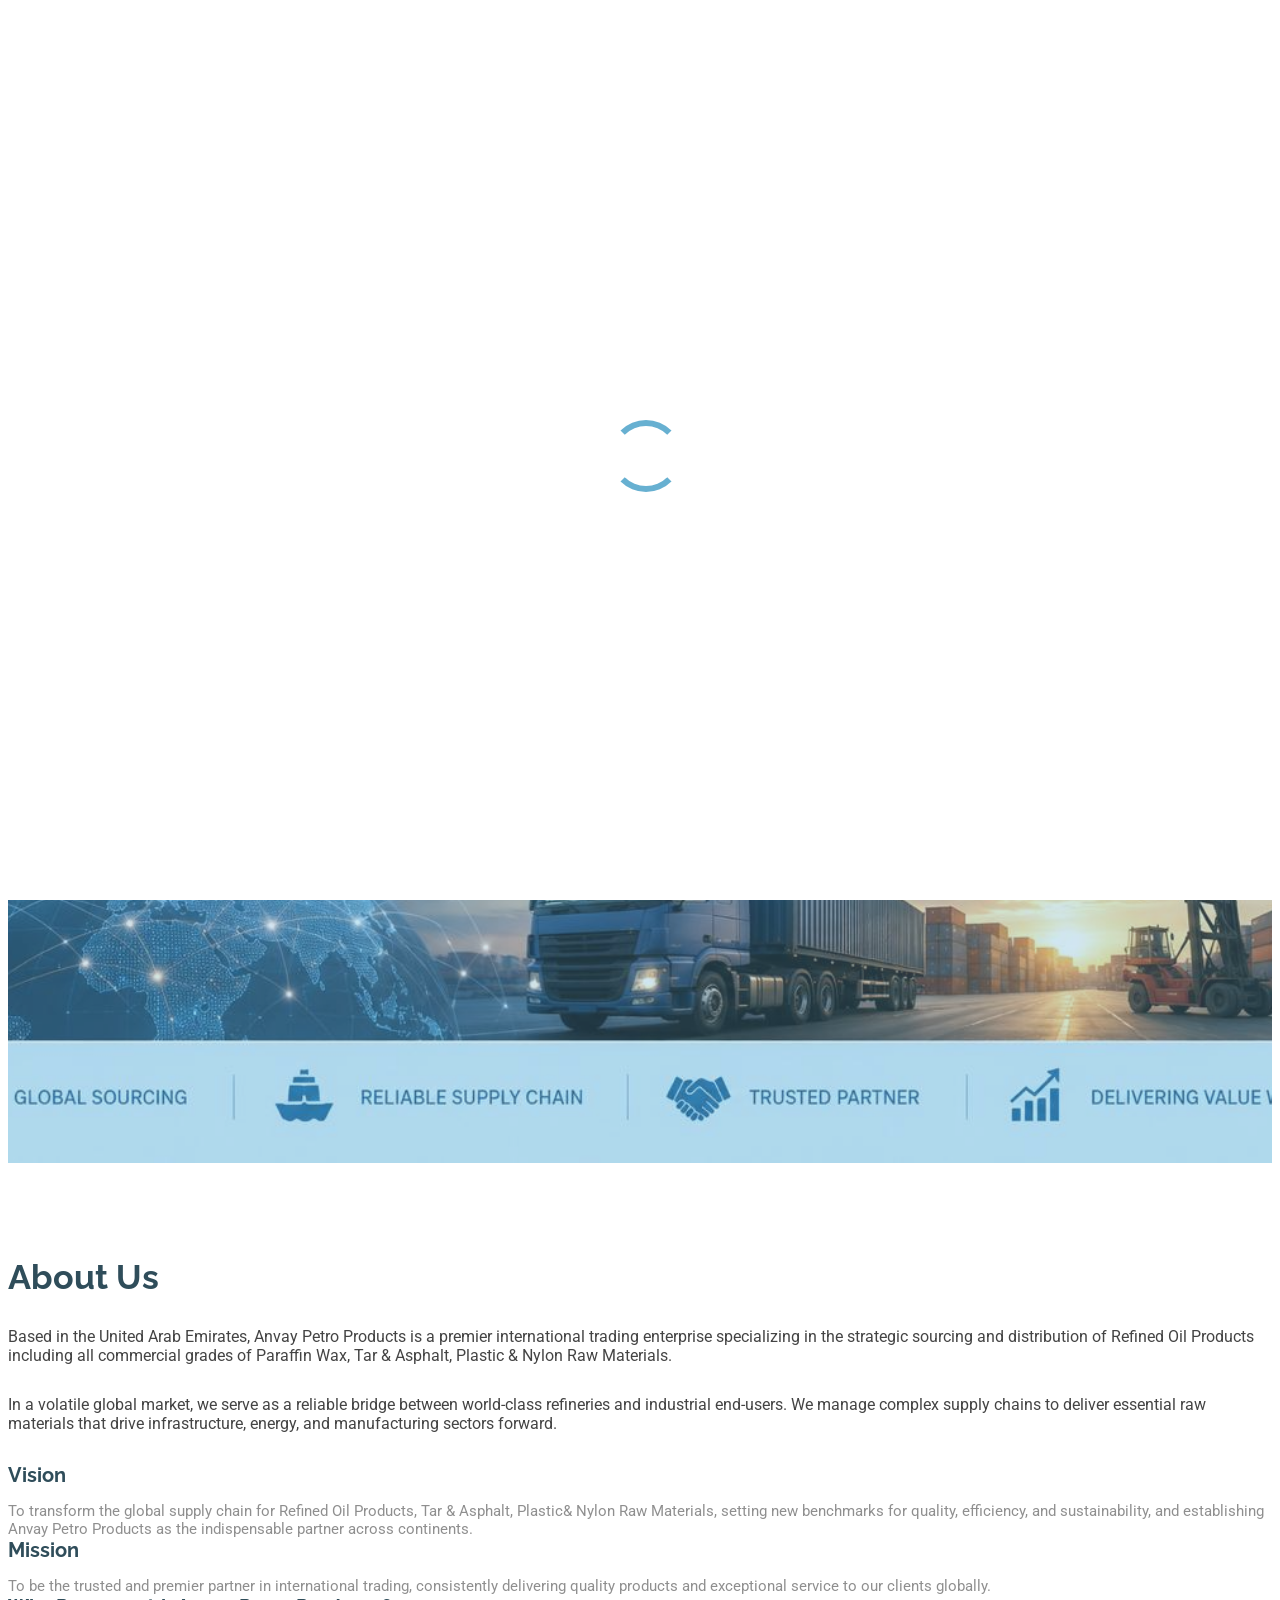
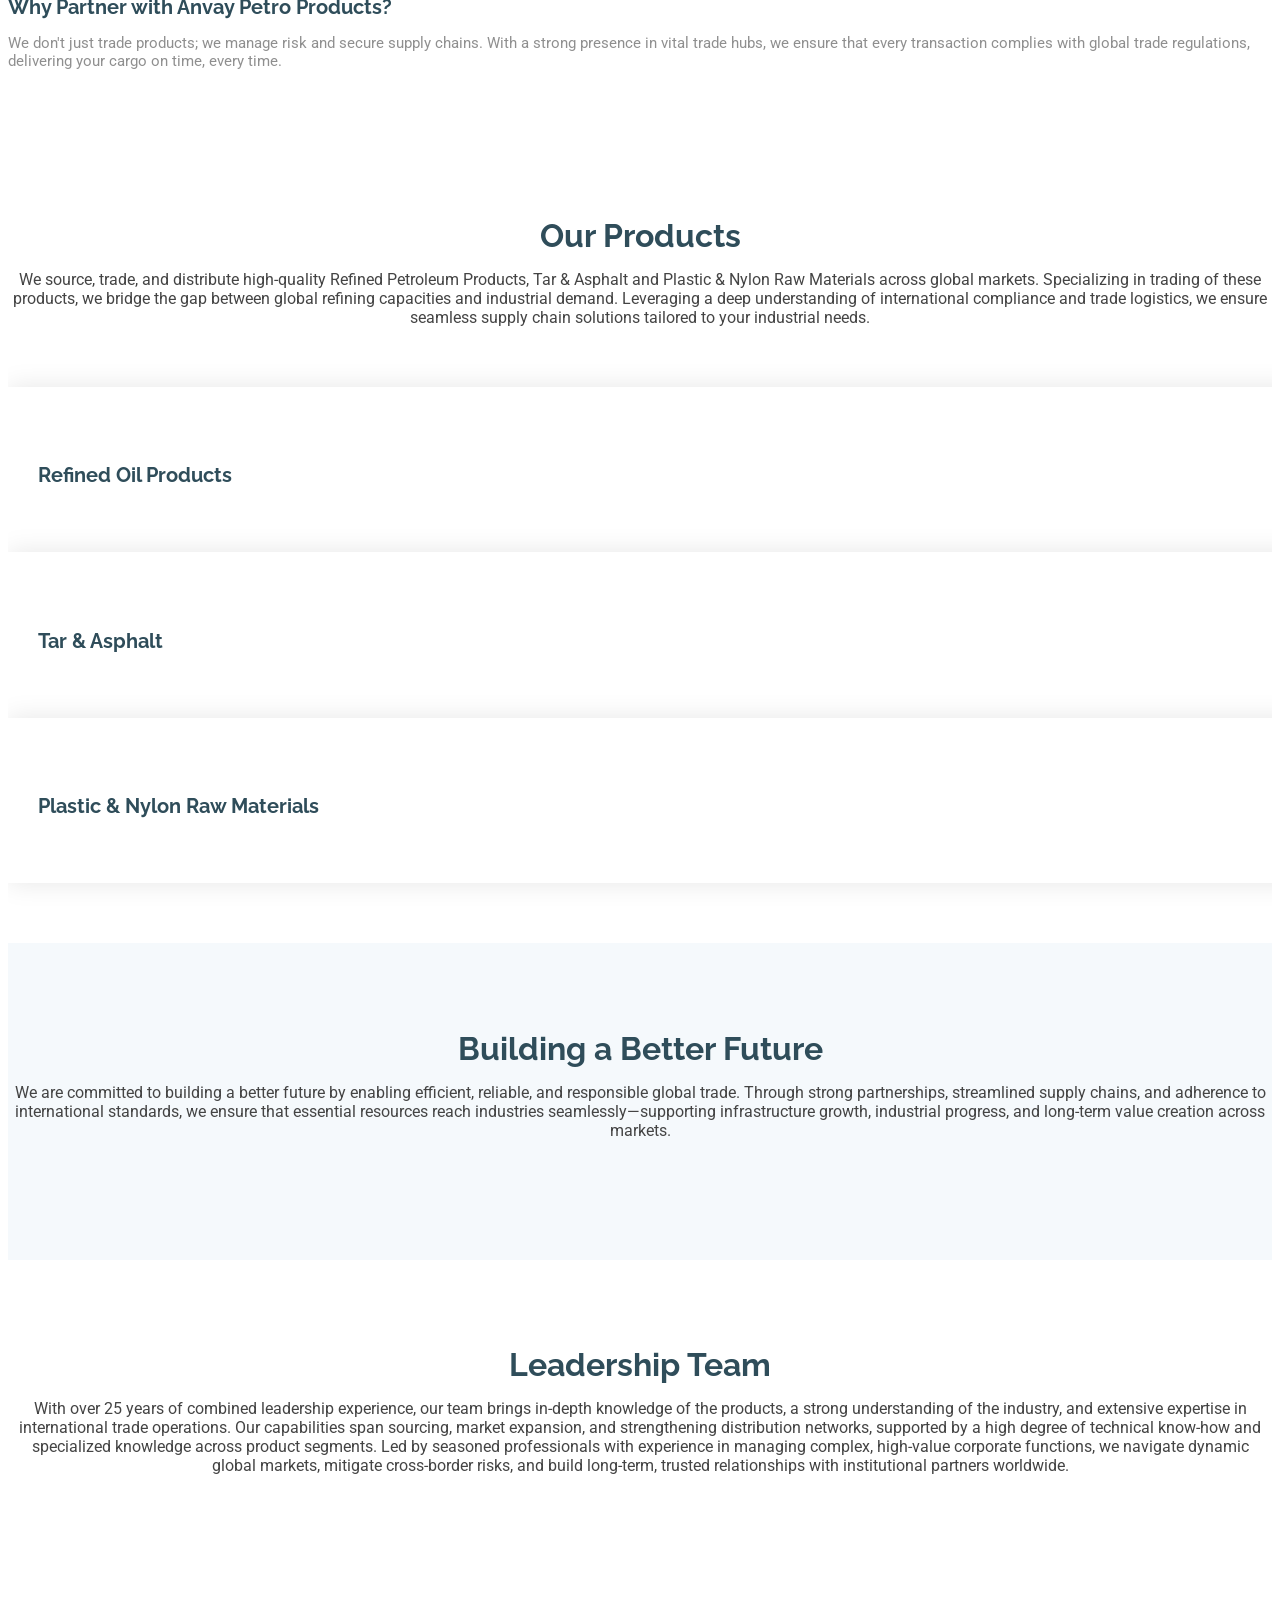
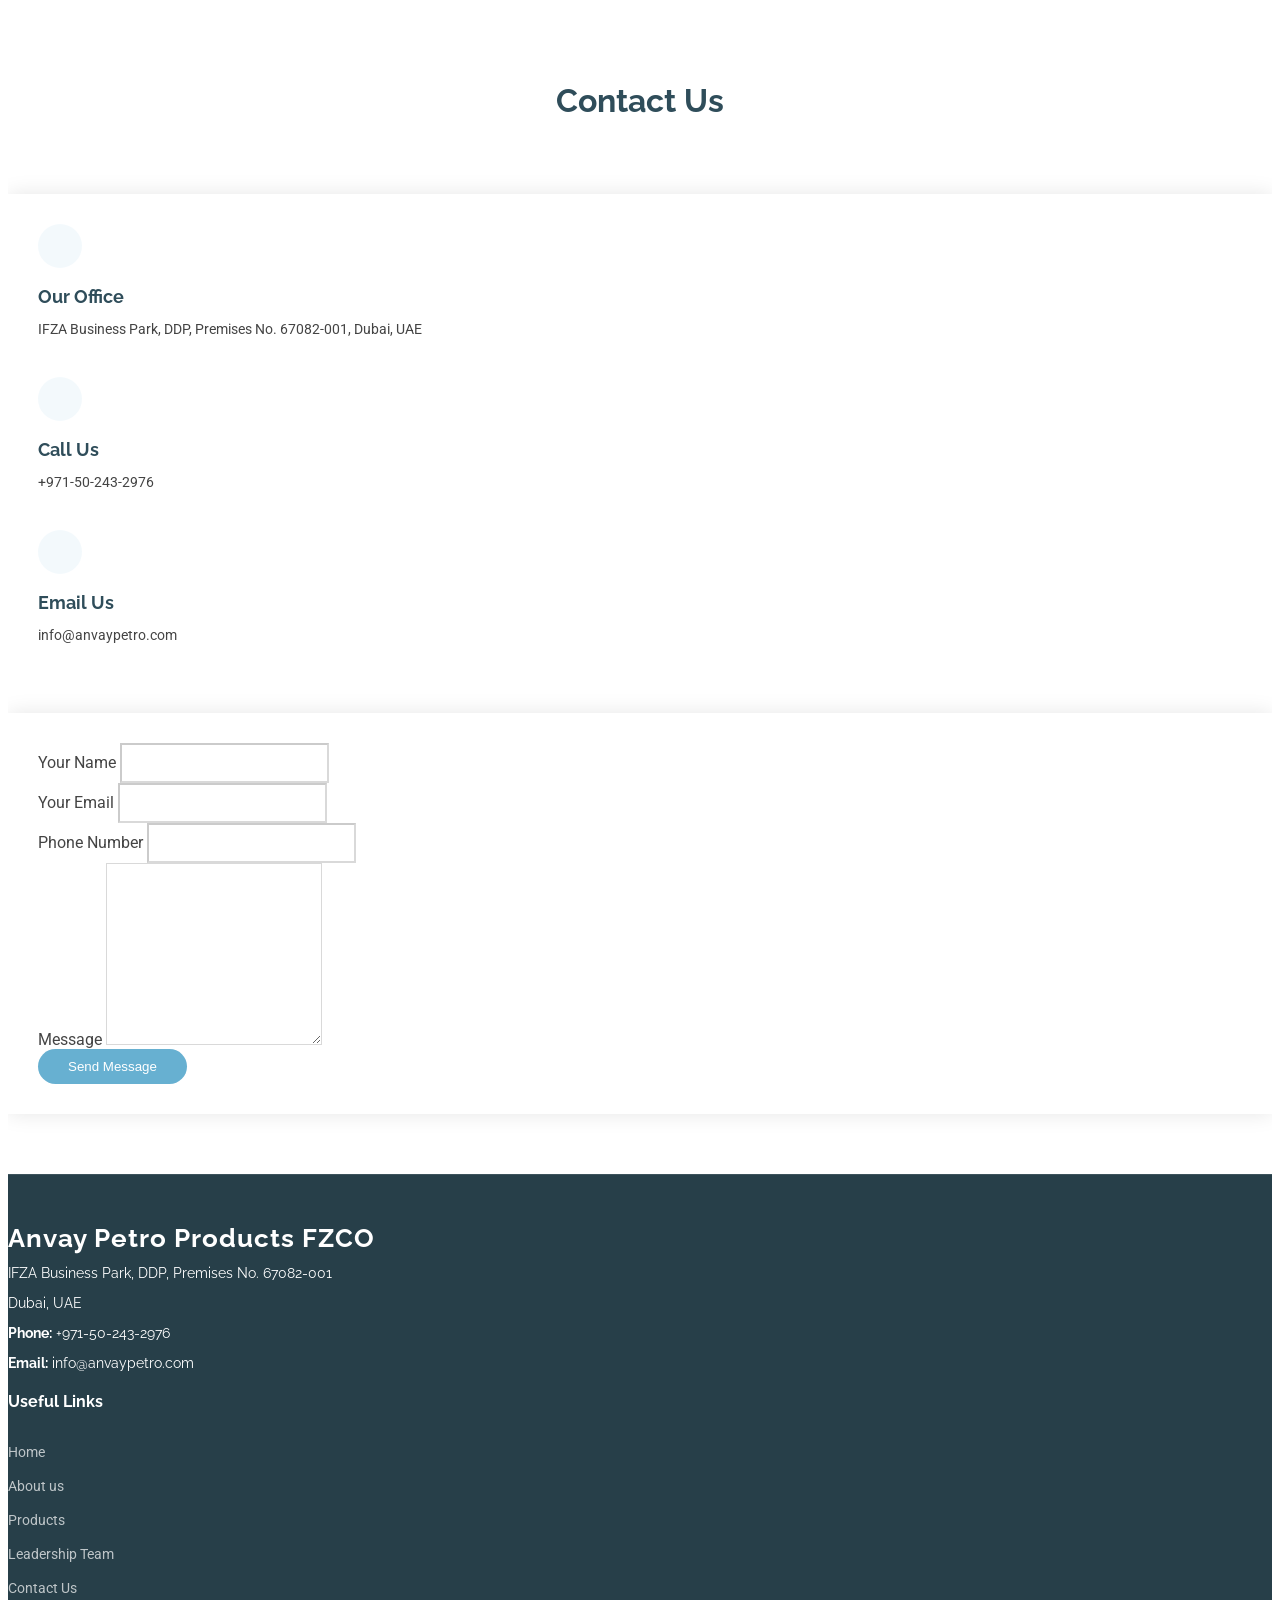
==== index.html @ 4de0c069 "Update index.html" ====
<!DOCTYPE html>
<html lang="en">

<head>
  <meta charset="utf-8">
  <meta content="width=device-width, initial-scale=1.0" name="viewport">
  <title>Anvay Petro Products | Trade That Builds Tomorrow</title>
  <meta name="description" content="">
  <meta name="keywords" content="">

  <!-- Favicons -->
  <link href="assets/img/logo-top.png" rel="icon">
  <link href="assets/img/apple-touch-icon.png" rel="apple-touch-icon">

  <!-- Fonts -->
  <link href="https://fonts.googleapis.com" rel="preconnect">
  <link href="https://fonts.gstatic.com" rel="preconnect" crossorigin>
  <link href="https://fonts.googleapis.com/css2?family=Roboto:ital,wght@0,100;0,300;0,400;0,500;0,700;0,900;1,100;1,300;1,400;1,500;1,700;1,900&family=Poppins:ital,wght@0,100;0,200;0,300;0,400;0,500;0,600;0,700;0,800;0,900;1,100;1,200;1,300;1,400;1,500;1,600;1,700;1,800;1,900&family=Raleway:ital,wght@0,100;0,200;0,300;0,400;0,500;0,600;0,700;0,800;0,900;1,100;1,200;1,300;1,400;1,500;1,600;1,700;1,800;1,900&display=swap" rel="stylesheet">

  <!-- Vendor CSS Files -->
  <link href="assets/vendor/bootstrap/css/bootstrap.min.css" rel="stylesheet">
  <link href="assets/vendor/bootstrap-icons/bootstrap-icons.css" rel="stylesheet">
  <link href="assets/vendor/aos/aos.css" rel="stylesheet">
  <link href="assets/vendor/glightbox/css/glightbox.min.css" rel="stylesheet">
  <link href="assets/vendor/swiper/swiper-bundle.min.css" rel="stylesheet">

  <!-- Main CSS File -->
  <link href="assets/css/main.css" rel="stylesheet">
</head>

<body class="index-page">

  <header id="header" class="header d-flex align-items-center fixed-top">
    <div class="container-fluid container-xl position-relative d-flex align-items-center justify-content-between">

      <a href="index.html" class="logo d-flex align-items-center">
        <!-- Uncomment the line below if you also wish to use an image logo -->
        <!-- <img src="assets/img/logo.png" alt=""> -->
        <h1 class="sitename"></h1>
      </a>

      <nav id="navmenu" class="navmenu">
        <ul>
          <li><a href="#home" class="active">Home</a></li>
          <li><a href="#about">About Us</a></li>
          <li><a href="#products">Products</a></li>
          <li><a href="#team">Leadership Team</a></li>
          <li><a href="#contact">Contact Us</a></li>
        </ul>
        <i class="mobile-nav-toggle d-xl-none bi bi-list"></i>
      </nav>

    </div>
  </header>

  <main class="main">

    <!-- Home Section -->
    <section id="home" class="home section accent-background">

      <img src="assets/img/hero-bg.jpeg" alt="" data-aos="fade-in">

      <div class="container text-center" data-aos="fade-up" data-aos-delay="100">
        <h2>Welcome to Anvay Petro Products</h2>
        <p>Trade That Builds Tomorrow</p>
        <a href="#about" class="btn-scroll" title="Scroll Down"><i class="bi bi-chevron-down"></i></a>
      </div>

    </section><!-- /Home Section -->

    <!-- About Section -->
    <section id="about" class="about section">

      <div class="container">

        <div class="row gy-5">

          <div class="content col-xl-5 d-flex flex-column" data-aos="fade-up" data-aos-delay="100">
            <h3>About Us</h3>
            <p>
              Based in the United Arab Emirates, Anvay Petro Products is a premier international trading enterprise specializing in the strategic sourcing and distribution of Refined Oil Products including all commercial grades of Paraffin Wax, Tar & Asphalt, Plastic & Nylon Raw Materials.
            </p>
            <p>
              In a volatile global market, we serve as a reliable bridge between world-class refineries and industrial end-users. We manage complex supply chains to deliver essential raw materials that drive infrastructure, energy, and manufacturing sectors forward.
            </p>
          </div>

          <div class="col-xl-7" data-aos="fade-up" data-aos-delay="200">
            <div class="row gy-4">

              <div class="col-md-6 icon-box position-relative">
                <i class="bi bi-arrow-repeat"></i>
                <h4><a href="javascript:void(0)" class="stretched-link">Vision</a></h4>
                <p>To transform the global supply chain for Refined Oil Products, Tar & Asphalt, Plastic& Nylon Raw Materials, setting new benchmarks for quality, efficiency, and sustainability, and establishing Anvay Petro Products as the indispensable partner across continents.</p>
              </div><!-- Icon-Box -->

              <div class="col-md-6 icon-box position-relative">
                <i class="bi bi-arrow-up-right-square"></i>
                <h4><a href="javascript:void(0)" class="stretched-link">Mission</a></h4>
                <p>To be the trusted and premier partner in international trading, consistently delivering quality products and exceptional service to our clients globally.</p>
              </div><!-- Icon-Box -->

              <div class="col-md-12 icon-box position-relative">
                <i class="bi bi-bounding-box-circles"></i>
                <h4><a href="javascript:void(0)" class="stretched-link">Why Partner with Anvay Petro Products?</a></h4>
                <p>We don't just trade products; we manage risk and secure supply chains. With a strong presence in vital trade hubs, we ensure that every transaction complies with global trade regulations, delivering your cargo on time, every time.</p>
              </div><!-- Icon-Box -->

            </div>
          </div>

        </div>

      </div>

    </section><!-- /About Section -->

    <!-- Products Section -->
    <section id="products" class="products section">

      <!-- Section Title -->
      <div class="container section-title" data-aos="fade-up">
        <h2>Our Products</h2>
        <p>We source, trade, and distribute high-quality Refined Petroleum Products, Tar & Asphalt and Plastic & Nylon Raw Materials across global markets. Specializing in trading of these products, we bridge the gap between global refining capacities and industrial demand. Leveraging a deep understanding of international compliance and trade logistics, we ensure seamless supply chain solutions tailored to your industrial needs.</p>
      </div><!-- End Section Title -->

      <div class="container">

        <div class="row gy-4">

          <div class="col-xl-4 col-md-6 d-flex" data-aos="fade-up" data-aos-delay="100">
            <div class="service-item position-relative">
              
              <h4><a href="service-details.html" class="stretched-link">Refined Oil Products</a></h4>
            </div>
          </div><!-- End Product Item -->

          <div class="col-xl-4 col-md-6 d-flex" data-aos="fade-up" data-aos-delay="200">
            <div class="service-item position-relative">
              
              <h4><a href="service-details.html" class="stretched-link">Tar & Asphalt</a></h4>
            </div>
          </div><!-- End Service Item -->

          <div class="col-xl-4 col-md-6 d-flex" data-aos="fade-up" data-aos-delay="300">
            <div class="service-item position-relative">
              
              <h4><a href="service-details.html" class="stretched-link">Plastic & Nylon Raw Materials</a></h4>
            </div>
          </div><!-- End Service Item -->

        </div>

      </div>

    </section><!-- /Products Section -->

    <!-- Testimonials Section -->
    <section id="testimonials" class="testimonials section light-background">

      <!-- Section Title -->
      <div class="container section-title" data-aos="fade-up">
        <h2>Building a Better Future</h2>
        <p>We are committed to building a better future by enabling efficient, reliable, and responsible global trade. Through strong partnerships, streamlined supply chains, and adherence to international standards, we ensure that essential resources reach industries seamlessly—supporting infrastructure growth, industrial progress, and long-term value creation across markets.</p>
      </div><!-- End Section Title -->


    </section><!-- /Testimonials Section -->

    <!-- Team Section -->
    <section id="team" class="team section">

      <!-- Section Title -->
      <div class="container section-title" data-aos="fade-up">
        <h2>Leadership Team</h2>
        <p>With over 25 years of combined leadership experience, our team brings in-depth knowledge of the products, a strong understanding of the industry, and extensive expertise in international trade operations. Our capabilities span sourcing, market expansion, and strengthening distribution networks, supported by a high degree of technical know-how and specialized knowledge across product segments. Led by seasoned professionals with experience in managing complex, high-value corporate functions, we navigate dynamic global markets, mitigate cross-border risks, and build long-term, trusted relationships with institutional partners worldwide.</p>
      </div><!-- End Section Title -->

      

    </section><!-- /Team Section -->

    <!-- Contact Section -->
    <section id="contact" class="contact section">

      <!-- Section Title -->
      <div class="container section-title" data-aos="fade-up">
        <h2>Contact Us</h2>
      </div><!-- End Section Title -->

      <div class="container" data-aos="fade-up" data-aos-delay="100">

        <div class="row gy-4">

          <div class="col-lg-5">

            <div class="info-wrap">
              <div class="info-item d-flex" data-aos="fade-up" data-aos-delay="200">
                <i class="bi bi-geo-alt flex-shrink-0"></i>
                <div>
                  <h3>Our Office</h3>
                  <p>IFZA Business Park, DDP, Premises No. 67082-001, Dubai, UAE</p>
                </div>
              </div><!-- End Info Item -->

              <a href="https://wa.me/971502432976" class="info-link">
  <div class="info-item d-flex" data-aos="fade-up" data-aos-delay="300">
    <i class="bi bi-telephone flex-shrink-0"></i>
    <div>
      <h3>Call Us</h3>
      <p>+971-50-243-2976</p>
    </div>
  </div>
</a><!-- End Info Item -->

<a href="mailto:info@anvaypetro.com" class="info-link">
  <div class="info-item d-flex" data-aos="fade-up" data-aos-delay="400">
    <i class="bi bi-envelope flex-shrink-0"></i>
    <div>
      <h3>Email Us</h3>
      <p>info@anvaypetro.com</p>
    </div>
  </div>
</a><!-- End Info Item -->

            </div>
          </div>

          <div class="col-lg-7">
<form action="https://api.web3forms.com/submit" method="POST" class="php-email-form" data-aos="fade-up" data-aos-delay="200">

  <!-- Your Access Key -->
  <input type="hidden" name="access_key" value="3254f786-82ec-4c03-bfa9-b667611b038a">

  <!-- Optional -->
  <input type="hidden" name="subject" value="New Message from Anvay Petro">
  <input type="hidden" name="redirect" value="https://anvaypetro.com/thank-you.html">

  <div class="row gy-4">

    <div class="col-md-6">
      <label for="name-field" class="pb-2">Your Name</label>
      <input type="text" name="name" id="name-field" class="form-control" required>
    </div>

    <div class="col-md-6">
      <label for="email-field" class="pb-2">Your Email</label>
      <input type="email" class="form-control" name="email" id="email-field" required>
    </div>

    <div class="col-md-12">
      <label for="subject-field" class="pb-2">Phone Number</label>
      <input type="text" class="form-control" name="subject" id="subject-field" required>
    </div>

    <div class="col-md-12">
      <label for="message-field" class="pb-2">Message</label>
      <textarea class="form-control" name="message" rows="10" id="message-field" required></textarea>
    </div>

    <div class="col-md-12 text-center">
      <button type="submit">Send Message</button>
    </div>

  </div>

</form>
          </div><!-- End Contact Form -->

        </div>

      </div>

    </section><!-- /Contact Section -->

  </main>

  <footer id="footer" class="footer dark-background">

    <div class="container footer-top">
      <div class="row gy-4">
        <div class="col-lg-6 col-md-6 footer-about">
          <a href="index.html" class="logo d-flex align-items-center">
            <span class="sitename">Anvay Petro Products FZCO</span>
          </a>
          <div class="footer-contact pt-3">
            <p>IFZA Business Park, DDP, Premises No. 67082-001</p>
            <p>Dubai, UAE</p>
            <p class="mt-3"><strong>Phone:</strong> <span>+971-50-243-2976</span></p>
            <p><strong>Email:</strong> <span>info@anvaypetro.com</span></p>
          </div>
        </div>

        <div class="col-lg-6 col-md-6 footer-links">
          <h4>Useful Links</h4>
          <ul>
            <li><a href="#home">Home</a></li>
            <li><a href="#about">About us</a></li>
            <li><a href="#products">Products</a></li>
            <li><a href="#team">Leadership Team</a></li>
            <li><a href="#contact">Contact Us</a></li>
          </ul>
        </div>

      </div>
    </div>

  </footer>

  <!-- Scroll Top -->
  <a href="#" id="scroll-top" class="scroll-top d-flex align-items-center justify-content-center"><i class="bi bi-arrow-up-short"></i></a>

  <!-- Preloader -->
  <div id="preloader"></div>

  <!-- Vendor JS Files -->
  <script src="assets/vendor/bootstrap/js/bootstrap.bundle.min.js"></script>
  <script src="assets/vendor/php-email-form/validate.js"></script>
  <script src="assets/vendor/aos/aos.js"></script>
  <script src="assets/vendor/purecounter/purecounter_vanilla.js"></script>
  <script src="assets/vendor/glightbox/js/glightbox.min.js"></script>
  <script src="assets/vendor/imagesloaded/imagesloaded.pkgd.min.js"></script>
  <script src="assets/vendor/isotope-layout/isotope.pkgd.min.js"></script>
  <script src="assets/vendor/swiper/swiper-bundle.min.js"></script>

  <!-- Main JS File -->
  <script src="assets/js/main.js"></script>

  <script>
document.querySelector("form").addEventListener("submit", function(e) {
  e.stopImmediatePropagation();
}, true);
</script>

  
</body>

</html>
---- assets/css/main.css ----
/**
* Template Name: Squadfree
* Template URL: https://bootstrapmade.com/squadfree-free-bootstrap-template-creative/
* Updated: Aug 07 2024 with Bootstrap v5.3.3
* Author: BootstrapMade.com
* License: https://bootstrapmade.com/license/
*/

/*--------------------------------------------------------------
# Font & Color Variables
# Help: https://bootstrapmade.com/color-system/
--------------------------------------------------------------*/
/* Fonts */
:root {
  --default-font: "Roboto",  system-ui, -apple-system, "Segoe UI", Roboto, "Helvetica Neue", Arial, "Noto Sans", "Liberation Sans", sans-serif, "Apple Color Emoji", "Segoe UI Emoji", "Segoe UI Symbol", "Noto Color Emoji";
  --heading-font: "Raleway",  sans-serif;
  --nav-font: "Poppins",  sans-serif;
}

/* Global Colors - The following color variables are used throughout the website. Updating them here will change the color scheme of the entire website */
:root { 
  --background-color: #ffffff; /* Background color for the entire website, including individual sections */
  --default-color: #444444; /* Default color used for the majority of the text content across the entire website */
  --heading-color: #2f4d5a; /* Color for headings, subheadings and title throughout the website */
  --accent-color: #67b0d1; /* Accent color that represents your brand on the website. It's used for buttons, links, and other elements that need to stand out */
  --surface-color: #ffffff; /* The surface color is used as a background of boxed elements within sections, such as cards, icon boxes, or other elements that require a visual separation from the global background. */
  --contrast-color: #ffffff; /* Contrast color for text, ensuring readability against backgrounds of accent, heading, or default colors. */
}

/* Nav Menu Colors - The following color variables are used specifically for the navigation menu. They are separate from the global colors to allow for more customization options */
:root {
  --nav-color: #ffffff;  /* The default color of the main navmenu links */
  --nav-hover-color: #67b0d1; /* Applied to main navmenu links when they are hovered over or active */
  --nav-mobile-background-color: #ffffff; /* Used as the background color for mobile navigation menu */
  --nav-dropdown-background-color: #ffffff; /* Used as the background color for dropdown items that appear when hovering over primary navigation items */
  --nav-dropdown-color: #444444; /* Used for navigation links of the dropdown items in the navigation menu. */
  --nav-dropdown-hover-color: #67b0d1; /* Similar to --nav-hover-color, this color is applied to dropdown navigation links when they are hovered over. */
}

/* Color Presets - These classes override global colors when applied to any section or element, providing reuse of the sam color scheme. */

.light-background {
  --background-color: #f5f9fc;
  --surface-color: #ffffff;
}

.dark-background {
  --background-color: #273f49;
  --default-color: #ffffff;
  --heading-color: #ffffff;
  --surface-color: #395c6a;
  --contrast-color: #ffffff;
}

.accent-background {
  --background-color: #67b0d1;
  --default-color: #ffffff;
  --heading-color: #ffffff;
  --surface-color: #8ec4dd;
}

/* Smooth scroll */
:root {
  scroll-behavior: smooth;
}

/*--------------------------------------------------------------
# General Styling & Shared Classes
--------------------------------------------------------------*/
body {
  color: var(--default-color);
  background-color: var(--background-color);
  font-family: var(--default-font);
}

a {
  color: var(--accent-color);
  text-decoration: none;
  transition: 0.3s;
}

a:hover {
  color: color-mix(in srgb, var(--accent-color), transparent 25%);
  text-decoration: none;
}

h1,
h2,
h3,
h4,
h5,
h6 {
  color: var(--heading-color);
  font-family: var(--heading-font);
}

/* PHP Email Form Messages
------------------------------*/
.php-email-form .error-message {
  display: none;
  background: #df1529;
  color: #ffffff;
  text-align: left;
  padding: 15px;
  margin-bottom: 24px;
  font-weight: 600;
}

.php-email-form .sent-message {
  display: none;
  color: #ffffff;
  background: #059652;
  text-align: center;
  padding: 15px;
  margin-bottom: 24px;
  font-weight: 600;
}

.php-email-form .loading {
  display: none;
  background: var(--surface-color);
  text-align: center;
  padding: 15px;
  margin-bottom: 24px;
}

.php-email-form .loading:before {
  content: "";
  display: inline-block;
  border-radius: 50%;
  width: 24px;
  height: 24px;
  margin: 0 10px -6px 0;
  border: 3px solid var(--accent-color);
  border-top-color: var(--surface-color);
  animation: php-email-form-loading 1s linear infinite;
}

@keyframes php-email-form-loading {
  0% {
    transform: rotate(0deg);
  }

  100% {
    transform: rotate(360deg);
  }
}

/*--------------------------------------------------------------
# Global Header
--------------------------------------------------------------*/
.header {
  --background-color: rgba(255, 255, 255, 0);
  --default-color: #ffffff;
  --heading-color: #ffffff;
  color: var(--default-color);
  background-color: var(--background-color);
  padding: 15px 0;
  transition: all 0.5s;
  z-index: 997;
}

.header .logo {
  line-height: 1;
}

.header .logo img {
  max-height: 32px;
  margin-right: 8px;
}

.header .logo h1 {
  font-size: 26px;
  margin: 0;
  font-weight: 700;
  color: var(--heading-color);
  text-transform: uppercase;
}

.scrolled .header {
  box-shadow: 0px 0 18px rgba(0, 0, 0, 0.1);
}

/* Global Header on Scroll
------------------------------*/
.scrolled .header {
  --background-color: #4b99bb;
}

/*--------------------------------------------------------------
# Navigation Menu
--------------------------------------------------------------*/
/* Desktop Navigation */
@media (min-width: 1200px) {
  .navmenu {
    padding: 0;
  }

  .navmenu ul {
    margin: 0;
    padding: 0;
    display: flex;
    list-style: none;
    align-items: center;
  }

  .navmenu li {
    position: relative;
  }

  .navmenu a,
  .navmenu a:focus {
    color: var(--nav-color);
    padding: 10px 15px;
    margin-left: 2px;
    font-size: 16px;
    font-family: var(--nav-font);
    font-weight: 500;
    display: flex;
    align-items: center;
    justify-content: space-between;
    white-space: nowrap;
    transition: 0.3s;
  }

  .navmenu a i,
  .navmenu a:focus i {
    font-size: 12px;
    line-height: 0;
    margin-left: 5px;
    transition: 0.3s;
  }

  .navmenu li:hover>a,
  .navmenu .active,
  .navmenu .active:focus {
    color: var(--contrast-color);
    background-color: var(--nav-hover-color);
  }

  .navmenu .dropdown ul {
    margin: 0;
    padding: 0;
    background: var(--nav-dropdown-background-color);
    display: block;
    position: absolute;
    visibility: hidden;
    left: 2px;
    top: 130%;
    opacity: 0;
    transition: 0.3s;
    z-index: 99;
    box-shadow: 0px 0px 30px rgba(0, 0, 0, 0.1);
  }

  .navmenu .dropdown ul li {
    min-width: 200px;
  }

  .navmenu .dropdown ul a {
    padding: 10px 20px;
    margin: 0;
    font-size: 15px;
    text-transform: none;
    color: var(--nav-dropdown-color);
  }

  .navmenu .dropdown ul a i {
    font-size: 12px;
  }

  .navmenu .dropdown ul a:hover,
  .navmenu .dropdown ul .active:hover,
  .navmenu .dropdown ul li:hover>a {
    color: var(--contrast-color);
    background-color: var(--nav-hover-color);
  }

  .navmenu .dropdown:hover>ul {
    opacity: 1;
    top: 100%;
    visibility: visible;
  }

  .navmenu .dropdown .dropdown ul {
    top: 0;
    left: -90%;
    visibility: hidden;
  }

  .navmenu .dropdown .dropdown:hover>ul {
    opacity: 1;
    top: 0;
    left: -100%;
    visibility: visible;
  }
}

/* Mobile Navigation */
@media (max-width: 1199px) {
  .mobile-nav-toggle {
    color: var(--nav-color);
    font-size: 28px;
    line-height: 0;
    margin-right: 10px;
    cursor: pointer;
    transition: color 0.3s;
  }

  .navmenu {
    padding: 0;
    z-index: 9997;
  }

  .navmenu ul {
    display: none;
    list-style: none;
    position: absolute;
    inset: 60px 20px 20px 20px;
    padding: 10px 0;
    margin: 0;
    border-radius: 6px;
    background-color: var(--nav-mobile-background-color);
    overflow-y: auto;
    transition: 0.3s;
    z-index: 9998;
    box-shadow: 0px 0px 30px rgba(0, 0, 0, 0.1);
  }

  .navmenu a,
  .navmenu a:focus {
    color: var(--nav-dropdown-color);
    padding: 10px 20px;
    font-family: var(--nav-font);
    font-size: 17px;
    font-weight: 500;
    display: flex;
    align-items: center;
    justify-content: space-between;
    white-space: nowrap;
    transition: 0.3s;
  }

  .navmenu a i,
  .navmenu a:focus i {
    font-size: 12px;
    line-height: 0;
    margin-left: 5px;
    width: 30px;
    height: 30px;
    display: flex;
    align-items: center;
    justify-content: center;
    border-radius: 50%;
    transition: 0.3s;
    background-color: color-mix(in srgb, var(--accent-color), transparent 90%);
  }

  .navmenu a i:hover,
  .navmenu a:focus i:hover {
    background-color: var(--accent-color);
    color: var(--contrast-color);
  }

  .navmenu a:hover,
  .navmenu .active,
  .navmenu .active:focus {
    color: var(--nav-dropdown-hover-color);
  }

  .navmenu .active i,
  .navmenu .active:focus i {
    background-color: var(--accent-color);
    color: var(--contrast-color);
    transform: rotate(180deg);
  }

  .navmenu .dropdown ul {
    position: static;
    display: none;
    z-index: 99;
    padding: 10px 0;
    margin: 10px 20px;
    background-color: var(--nav-dropdown-background-color);
    border: 1px solid color-mix(in srgb, var(--default-color), transparent 90%);
    box-shadow: none;
    transition: all 0.5s ease-in-out;
  }

  .navmenu .dropdown ul ul {
    background-color: rgba(33, 37, 41, 0.1);
  }

  .navmenu .dropdown>.dropdown-active {
    display: block;
    background-color: rgba(33, 37, 41, 0.03);
  }

  .mobile-nav-active {
    overflow: hidden;
  }

  .mobile-nav-active .mobile-nav-toggle {
    color: #fff;
    position: absolute;
    font-size: 32px;
    top: 15px;
    right: 15px;
    margin-right: 0;
    z-index: 9999;
  }

  .mobile-nav-active .navmenu {
    position: fixed;
    overflow: hidden;
    inset: 0;
    background: rgba(33, 37, 41, 0.8);
    transition: 0.3s;
  }

  .mobile-nav-active .navmenu>ul {
    display: block;
  }
}

/*--------------------------------------------------------------
# Global Footer
--------------------------------------------------------------*/
.footer {
  color: var(--default-color);
  background-color: var(--background-color);
  font-size: 14px;
  position: relative;
}

.footer .footer-top {
  padding-top: 50px;
  border-top: 1px solid color-mix(in srgb, var(--default-color), transparent 90%);
}

.footer .footer-about .logo {
  line-height: 1;
  margin-bottom: 25px;
}

.footer .footer-about .logo img {
  max-height: 40px;
  margin-right: 6px;
}

.footer .footer-about .logo span {
  font-size: 26px;
  font-weight: 700;
  letter-spacing: 1px;
  font-family: var(--heading-font);
  color: var(--heading-color);
}

.footer .footer-about p {
  font-size: 14px;
  font-family: var(--heading-font);
}

.footer .social-links a {
  display: flex;
  align-items: center;
  justify-content: center;
  width: 40px;
  height: 40px;
  border-radius: 50%;
  border: 1px solid color-mix(in srgb, var(--default-color), transparent 50%);
  font-size: 16px;
  color: color-mix(in srgb, var(--default-color), transparent 30%);
  margin-right: 10px;
  transition: 0.3s;
}

.footer .social-links a:hover {
  color: var(--accent-color);
  border-color: var(--accent-color);
}

.footer h4 {
  font-size: 16px;
  font-weight: bold;
  position: relative;
  padding-bottom: 12px;
}

.footer .footer-links {
  margin-bottom: 30px;
}

.footer .footer-links ul {
  list-style: none;
  padding: 0;
  margin: 0;
}

.footer .footer-links ul i {
  padding-right: 2px;
  font-size: 12px;
  line-height: 0;
}

.footer .footer-links ul li {
  padding: 10px 0;
  display: flex;
  align-items: center;
}

.footer .footer-links ul li:first-child {
  padding-top: 0;
}

.footer .footer-links ul a {
  color: color-mix(in srgb, var(--default-color), transparent 30%);
  display: inline-block;
  line-height: 1;
}

.footer .footer-links ul a:hover {
  color: var(--accent-color);
}

.footer .footer-contact p {
  margin-bottom: 5px;
}

.footer .footer-newsletter .newsletter-form {
  margin-top: 30px;
  margin-bottom: 15px;
  padding: 6px 8px;
  position: relative;
  border-radius: 4px;
  border: 1px solid color-mix(in srgb, var(--default-color), transparent 80%);
  display: flex;
  background-color: var(--background-color);
  transition: 0.3s;
}

.footer .footer-newsletter .newsletter-form:focus-within {
  border-color: var(--accent-color);
}

.footer .footer-newsletter .newsletter-form input[type=email] {
  border: 0;
  padding: 4px;
  width: 100%;
  background-color: var(--background-color);
  color: var(--default-color);
}

.footer .footer-newsletter .newsletter-form input[type=email]:focus-visible {
  outline: none;
}

.footer .footer-newsletter .newsletter-form input[type=submit] {
  border: 0;
  font-size: 16px;
  padding: 0 20px;
  margin: -7px -8px -7px 0;
  background: var(--accent-color);
  color: var(--contrast-color);
  transition: 0.3s;
  border-radius: 0 4px 4px 0;
}

.footer .footer-newsletter .newsletter-form input[type=submit]:hover {
  background: color-mix(in srgb, var(--accent-color), transparent 20%);
}

.footer .copyright {
  padding: 25px 0;
  border-top: 1px solid color-mix(in srgb, var(--default-color), transparent 90%);
}

.footer .copyright p {
  margin-bottom: 0;
}

.footer .credits {
  margin-top: 6px;
  font-size: 13px;
}

/*--------------------------------------------------------------
# Preloader
--------------------------------------------------------------*/
#preloader {
  position: fixed;
  inset: 0;
  z-index: 999999;
  overflow: hidden;
  background: var(--background-color);
  transition: all 0.6s ease-out;
}

#preloader:before {
  content: "";
  position: fixed;
  top: calc(50% - 30px);
  left: calc(50% - 30px);
  border: 6px solid #ffffff;
  border-color: var(--accent-color) transparent var(--accent-color) transparent;
  border-radius: 50%;
  width: 60px;
  height: 60px;
  animation: animate-preloader 1.5s linear infinite;
}

@keyframes animate-preloader {
  0% {
    transform: rotate(0deg);
  }

  100% {
    transform: rotate(360deg);
  }
}

/*--------------------------------------------------------------
# Scroll Top Button
--------------------------------------------------------------*/
.scroll-top {
  position: fixed;
  visibility: hidden;
  opacity: 0;
  right: 15px;
  bottom: -15px;
  z-index: 99999;
  background-color: var(--accent-color);
  width: 44px;
  height: 44px;
  border-radius: 50px;
  transition: all 0.4s;
}

.scroll-top i {
  font-size: 24px;
  color: var(--contrast-color);
  line-height: 0;
}

.scroll-top:hover {
  background-color: color-mix(in srgb, var(--accent-color), transparent 20%);
  color: var(--contrast-color);
}

.scroll-top.active {
  visibility: visible;
  opacity: 1;
  bottom: 15px;
}

/*--------------------------------------------------------------
# Disable aos animation delay on mobile devices
--------------------------------------------------------------*/
@media screen and (max-width: 768px) {
  [data-aos-delay] {
    transition-delay: 0 !important;
  }
}

/*--------------------------------------------------------------
# Global Page Titles & Breadcrumbs
--------------------------------------------------------------*/
.page-title {
  color: var(--default-color);
  background-color: var(--background-color);
  padding: 160px 0 80px 0;
  text-align: center;
  position: relative;
}

.page-title:before {
  content: "";
  background-color: color-mix(in srgb, var(--background-color), transparent 50%);
  position: absolute;
  inset: 0;
}

.page-title h1 {
  font-size: 42px;
  font-weight: 700;
  margin-bottom: 10px;
}

.page-title .breadcrumbs ol {
  display: flex;
  flex-wrap: wrap;
  list-style: none;
  justify-content: center;
  padding: 0;
  margin: 0;
  font-size: 16px;
  font-weight: 400;
}

.page-title .breadcrumbs ol li+li {
  padding-left: 10px;
}

.page-title .breadcrumbs ol li+li::before {
  content: "/";
  display: inline-block;
  padding-right: 10px;
  color: color-mix(in srgb, var(--default-color), transparent 50%);
}

/*--------------------------------------------------------------
# Global Sections
--------------------------------------------------------------*/
section,
.section {
  color: var(--default-color);
  background-color: var(--background-color);
  padding: 60px 0;
  scroll-margin-top: 74px;
  overflow: clip;
}

@media (max-width: 1199px) {

  section,
  .section {
    scroll-margin-top: 82px;
  }
}

/*--------------------------------------------------------------
# Global Section Titles
--------------------------------------------------------------*/
.section-title {
  text-align: center;
  padding-bottom: 60px;
  position: relative;
}

.section-title h2 {
  font-size: 32px;
  font-weight: 700;
  margin-bottom: 15px;
  position: relative;
  z-index: 1;
}

.section-title h2::after {
  content: "";
  position: absolute;
  left: 50%;
  top: 50%;
  transform: translate(-50%, -50%);
  width: 122px;
  height: 66px;
  background: url(../img/section-title-bg.png) no-repeat;
  z-index: -1;
}

.section-title p {
  margin-bottom: 0;
}

/*--------------------------------------------------------------
# Home Section
--------------------------------------------------------------*/
.home {
  width: 100%;
  min-height: 100vh;
  position: relative;
  padding: 120px 0 60px 0;
  display: flex;
  align-items: center;
  justify-content: center;
}

.home:before {
  content: "";
  background: color-mix(in srgb, var(--background-color), transparent 70%);
  position: absolute;
  inset: 0;
  z-index: 2;
}

.home img {
  position: absolute;
  inset: 0;
  display: block;
  width: 100%;
  height: 100%;
  object-fit: cover;
  z-index: 1;
}

.home .container {
  position: relative;
  z-index: 3;
}

.home h2 {
  margin: 0;
  font-size: 48px;
  font-weight: 700;
  line-height: 56px;
  text-transform: uppercase;
  text-shadow: -1px 0 2px #2f4d5a;
}

.home p {
  color: var(--default-color);
  margin: 10px 0 0 0;
  font-size: 20px;
  font-weight: 700;
  letter-spacing: 1px;
  text-transform: uppercase;
  text-shadow: -1px 0 2px #2f4d5a;
}

@media (max-width: 640px) {
  .home h1 {
    font-size: 30px;
    line-height: 36px;
  }
}

.home .btn-scroll {
  transition: 0.4s;
  color: var(--default-color);
  display: block;
  margin-top: 30px;
  animation: btn-up-down 1s ease-in-out infinite alternate-reverse both;
}

.home .btn-scroll i {
  font-size: 48px;
}

.home .btn-scroll:hover {
  color: var(--accent-color);
}

@keyframes btn-up-down {
  0% {
    transform: translateY(5px);
  }

  100% {
    transform: translateY(-5px);
  }
}

/*--------------------------------------------------------------
# About Section
--------------------------------------------------------------*/
.about .content h3 {
  font-weight: 700;
  font-size: 34px;
  margin-bottom: 30px;
}

.about .content p {
  margin-bottom: 30px;
}

.about .content .about-btn {
  padding: 8px 30px 9px 30px;
  color: var(--accent-color);
  border-radius: 50px;
  transition: 0.3s;
  text-transform: uppercase;
  font-weight: 600;
  font-size: 13px;
  display: inline-flex;
  align-items: center;
  border: 2px solid var(--accent-color);
}

.about .content .about-btn i {
  font-size: 16px;
  padding-left: 5px;
}

.about .content .about-btn:hover {
  background: var(--accent-color);
  color: var(--contrast-color);
}

.about .icon-box i {
  font-size: 40px;
  color: var(--accent-color);
  margin-bottom: 10px;
}

.about .icon-box h4 {
  font-size: 20px;
  font-weight: 700;
  margin: 0 0 10px 0;
}

.about .icon-box h4 a {
  color: var(--heading-color);
  transition: 0.3s;
}

.about .icon-box p {
  font-size: 15px;
  color: color-mix(in srgb, var(--default-color), transparent 40%);
  margin-bottom: 0;
}

.about .icon-box:hover h4 a {
  color: var(--accent-color);
}

/*--------------------------------------------------------------
# Products Section
--------------------------------------------------------------*/
.products .service-item {
  background-color: var(--surface-color);
  box-shadow: 0px 0 25px 0 rgba(0, 0, 0, 0.1);
  padding: 50px 30px;
  transition: all 0.3s ease-in-out;
  height: 100%;
  width: 100%;
  position: relative;
  z-index: 1;
}

.products .service-item:before {
  content: "";
  position: absolute;
  background: var(--accent-color);
  inset: 100% 0 0 0;
  transition: all 0.3s;
  z-index: -1;
}

.products .service-item .icon {
  margin-bottom: 10px;
}

.products .service-item .icon i {
  color: var(--accent-color);
  font-size: 36px;
  transition: ease-in-out 0.3s;
}

.products .service-item h4 {
  font-weight: 700;
  margin-bottom: 15px;
  font-size: 20px;
}

.products .service-item h4 a {
  color: var(--heading-color);
  transition: ease-in-out 0.3s;
}

.products .service-item p {
  line-height: 24px;
  font-size: 14px;
  margin-bottom: 0;
  transition: ease-in-out 0.3s;
}

.products .service-item:hover h4 a,
.products .service-item:hover .icon i,
.products .service-item:hover p {
  color: var(--contrast-color);
}

.products .service-item:hover:before {
  background: var(--accent-color);
  inset: 0;
  border-radius: 0px;
}

/*--------------------------------------------------------------
# Stats Section
--------------------------------------------------------------*/
.stats .stats-item {
  padding: 30px;
  width: 100%;
}

.stats .stats-item i {
  color: var(--accent-color);
  display: block;
  font-size: 44px;
  float: left;
  line-height: 0;
}

.stats .stats-item .purecounter {
  color: var(--heading-color);
  font-size: 48px;
  line-height: 40px;
  display: block;
  font-weight: 700;
  margin-left: 60px;
}

.stats .stats-item p {
  color: color-mix(in srgb, var(--default-color), transparent 40%);
  padding: 15px 0 0 0;
  margin: 0 0 0 60px;
  font-family: var(--heading-font);
  font-size: 14px;
}

/*--------------------------------------------------------------
# Call To Action Section
--------------------------------------------------------------*/
.call-to-action {
  padding: 80px 0;
  position: relative;
  clip-path: inset(0);
}

.call-to-action img {
  position: fixed;
  top: 0;
  left: 0;
  display: block;
  width: 100%;
  height: 100%;
  object-fit: cover;
  z-index: 1;
}

.call-to-action:before {
  content: "";
  background: color-mix(in srgb, var(--background-color), transparent 50%);
  position: absolute;
  inset: 0;
  z-index: 2;
}

.call-to-action .container {
  position: relative;
  z-index: 3;
}

.call-to-action h3 {
  font-size: 28px;
  font-weight: 700;
  color: var(--default-color);
}

.call-to-action p {
  color: var(--default-color);
}

.call-to-action .cta-btn {
  font-family: var(--heading-font);
  font-weight: 500;
  font-size: 16px;
  letter-spacing: 1px;
  display: inline-block;
  padding: 12px 40px;
  border-radius: 5px;
  transition: 0.5s;
  margin: 10px;
  border: 2px solid var(--contrast-color);
  color: var(--contrast-color);
}

.call-to-action .cta-btn:hover {
  background: var(--accent-color);
  border: 2px solid var(--accent-color);
}

/*--------------------------------------------------------------
# Portfolio Section
--------------------------------------------------------------*/
.portfolio .portfolio-filters {
  padding: 0;
  margin: 0 auto 20px auto;
  list-style: none;
  text-align: center;
}

.portfolio .portfolio-filters li {
  cursor: pointer;
  display: inline-block;
  padding: 0;
  font-size: 16px;
  font-weight: 600;
  margin: 0 10px;
  line-height: 1;
  text-transform: uppercase;
  margin-bottom: 5px;
  transition: all 0.3s ease-in-out;
}

.portfolio .portfolio-filters li:hover,
.portfolio .portfolio-filters li.filter-active {
  color: var(--accent-color);
}

.portfolio .portfolio-filters li:first-child {
  margin-left: 0;
}

.portfolio .portfolio-filters li:last-child {
  margin-right: 0;
}

@media (max-width: 575px) {
  .portfolio .portfolio-filters li {
    font-size: 14px;
    margin: 0 5px;
  }
}

.portfolio .portfolio-item {
  position: relative;
}

.portfolio .portfolio-item .portfolio-info {
  background-color: color-mix(in srgb, var(--surface-color), transparent 10%);
  opacity: 0;
  position: absolute;
  left: 30px;
  right: 30px;
  bottom: 0;
  z-index: 3;
  transition: all ease-in-out 0.3s;
  padding: 15px;
}

.portfolio .portfolio-item .portfolio-info h4 {
  font-size: 18px;
  font-weight: 600;
  padding-right: 50px;
}

.portfolio .portfolio-item .portfolio-info p {
  color: color-mix(in srgb, var(--default-color), transparent 30%);
  font-size: 14px;
  margin-bottom: 0;
  padding-right: 50px;
}

.portfolio .portfolio-item .portfolio-info .preview-link,
.portfolio .portfolio-item .portfolio-info .details-link {
  position: absolute;
  right: 50px;
  font-size: 24px;
  top: calc(50% - 14px);
  color: color-mix(in srgb, var(--default-color), transparent 30%);
  transition: 0.3s;
  line-height: 0;
}

.portfolio .portfolio-item .portfolio-info .preview-link:hover,
.portfolio .portfolio-item .portfolio-info .details-link:hover {
  color: var(--accent-color);
}

.portfolio .portfolio-item .portfolio-info .details-link {
  right: 14px;
  font-size: 28px;
}

.portfolio .portfolio-item:hover .portfolio-info {
  opacity: 1;
  bottom: 20px;
}

/*--------------------------------------------------------------
# Testimonials Section
--------------------------------------------------------------*/
.testimonials .testimonials-carousel,
.testimonials .testimonials-slider {
  overflow: hidden;
}

.testimonials .testimonial-item {
  box-sizing: content-box;
  text-align: center;
  min-height: 320px;
}

.testimonials .testimonial-item .testimonial-img {
  width: 90px;
  border-radius: 50%;
  margin: 0 auto;
}

.testimonials .testimonial-item h3 {
  font-size: 18px;
  font-weight: bold;
  margin: 10px 0 5px 0;
}

.testimonials .testimonial-item h4 {
  font-size: 14px;
  color: color-mix(in srgb, var(--default-color), transparent 20%);
  margin: 0;
}

.testimonials .testimonial-item .quote-icon-left,
.testimonials .testimonial-item .quote-icon-right {
  color: color-mix(in srgb, var(--accent-color), transparent 40%);
  font-size: 26px;
  line-height: 0;
}

.testimonials .testimonial-item .quote-icon-left {
  display: inline-block;
  left: -5px;
  position: relative;
}

.testimonials .testimonial-item .quote-icon-right {
  display: inline-block;
  right: -5px;
  position: relative;
  top: 10px;
  transform: scale(-1, -1);
}

.testimonials .testimonial-item p {
  font-style: italic;
  margin: 0 15px 15px 15px;
  padding: 20px;
  background: var(--surface-color);
  position: relative;
  margin-bottom: 35px;
  border-radius: 6px;
}

.testimonials .testimonial-item p::after {
  content: "";
  width: 0;
  height: 0;
  border-top: 20px solid var(--surface-color);
  border-right: 20px solid transparent;
  border-left: 20px solid transparent;
  position: absolute;
  bottom: -20px;
  left: calc(50% - 20px);
}

.testimonials .swiper-wrapper {
  height: auto;
}

.testimonials .swiper-pagination {
  margin-top: 40px;
  position: relative;
}

.testimonials .swiper-pagination .swiper-pagination-bullet {
  width: 12px;
  height: 12px;
  background-color: var(--background-color);
  opacity: 1;
  border: 1px solid var(--accent-color);
}

.testimonials .swiper-pagination .swiper-pagination-bullet-active {
  background-color: var(--accent-color);
}

/*--------------------------------------------------------------
# Team Section
--------------------------------------------------------------*/
.team .team-member .member-img {
  border-radius: 8px;
  overflow: hidden;
}

.team .team-member .social {
  position: absolute;
  left: 0;
  top: -18px;
  right: 0;
  opacity: 0;
  transition: ease-in-out 0.3s;
  display: flex;
  align-items: center;
  justify-content: center;
}

.team .team-member .social a {
  transition: color 0.3s;
  color: var(--contrast-color);
  background: var(--accent-color);
  margin: 0 5px;
  display: inline-flex;
  align-items: center;
  justify-content: center;
  width: 36px;
  height: 36px;
  border-radius: 50%;
  transition: 0.3s;
}

.team .team-member .social a i {
  line-height: 0;
  font-size: 16px;
}

.team .team-member .social a:hover {
  background: color-mix(in srgb, var(--accent-color) 90%, black 15%);
}

.team .team-member .social i {
  font-size: 18px;
  margin: 0 2px;
}

.team .team-member .member-info {
  background-color: var(--surface-color);
  padding: 30px 15px;
  text-align: center;
  box-shadow: 0px 2px 15px rgba(0, 0, 0, 0.1);
  background: var(--surface-color);
  margin: -50px 20px 0 20px;
  position: relative;
  border-radius: 8px;
}

.team .team-member .member-info h4 {
  font-weight: 500;
  margin-bottom: 5px;
  font-size: 20px;
}

.team .team-member .member-info span {
  display: block;
  font-size: 16px;
  font-weight: 400;
  color: color-mix(in srgb, var(--default-color), transparent 30%);
}

.team .team-member .member-info p {
  font-style: italic;
  font-size: 14px;
  line-height: 26px;
  color: color-mix(in srgb, var(--default-color), transparent 30%);
}

.team .team-member:hover .social {
  opacity: 1;
}

/*--------------------------------------------------------------
# Pricing Section
--------------------------------------------------------------*/
.pricing .pricing-item {
  background-color: var(--surface-color);
  box-shadow: 0 3px 20px -2px rgba(0, 0, 0, 0.1);
  border-top: 4px solid var(--background-color);
  padding: 60px 40px;
  height: 100%;
  border-radius: 5px;
}

.pricing h3 {
  font-weight: 600;
  margin-bottom: 15px;
  font-size: 20px;
}

.pricing h4 {
  color: var(--accent-color);
  font-size: 48px;
  font-weight: 400;
  font-family: var(--heading-font);
  margin-bottom: 0;
}

.pricing h4 sup {
  font-size: 28px;
}

.pricing h4 span {
  color: color-mix(in srgb, var(--default-color), transparent 50%);
  font-size: 18px;
}

.pricing ul {
  padding: 20px 0;
  list-style: none;
  color: color-mix(in srgb, var(--default-color), transparent 30%);
  text-align: left;
  line-height: 20px;
}

.pricing ul li {
  padding: 10px 0;
  display: flex;
  align-items: center;
}

.pricing ul i {
  color: #059652;
  font-size: 24px;
  padding-right: 3px;
}

.pricing ul .na {
  color: color-mix(in srgb, var(--default-color), transparent 60%);
}

.pricing ul .na i {
  color: color-mix(in srgb, var(--default-color), transparent 60%);
}

.pricing ul .na span {
  text-decoration: line-through;
}

.pricing .buy-btn {
  color: var(--accent-color);
  display: inline-block;
  padding: 8px 35px 10px 35px;
  border-radius: 50px;
  transition: none;
  font-size: 16px;
  font-weight: 500;
  font-family: var(--heading-font);
  transition: 0.3s;
  border: 1px solid var(--accent-color);
}

.pricing .buy-btn:hover {
  background: var(--accent-color);
  color: var(--contrast-color);
}

.pricing .featured {
  border-top-color: var(--accent-color);
}

.pricing .featured .buy-btn {
  background: var(--accent-color);
  color: var(--contrast-color);
}

@media (max-width: 992px) {
  .pricing .box {
    max-width: 60%;
    margin: 0 auto 30px auto;
  }
}

@media (max-width: 767px) {
  .pricing .box {
    max-width: 80%;
    margin: 0 auto 30px auto;
  }
}

@media (max-width: 420px) {
  .pricing .box {
    max-width: 100%;
    margin: 0 auto 30px auto;
  }
}

/*--------------------------------------------------------------
# Faq Section
--------------------------------------------------------------*/
.faq .faq-item {
  margin: 20px 0;
  padding: 20px 0;
  border-bottom: 1px solid color-mix(in srgb, var(--default-color), transparent 85%);
}

.faq .faq-item i {
  color: var(--accent-color);
  font-size: 18px;
  margin-right: 10px;
}

.faq .faq-item h4 {
  font-size: 16px;
  line-height: 26px;
  font-weight: 700;
}

.faq .faq-item p {
  font-size: 15px;
}

.faq .faq-item:first-child {
  padding-top: 0;
  margin-top: 0;
}

.faq .faq-item:last-child {
  border: 0;
  padding-bottom: 0;
  margin-bottom: 0;
}

/*--------------------------------------------------------------
# Contact Section
--------------------------------------------------------------*/
.contact .info-wrap {
  background-color: var(--surface-color);
  box-shadow: 0px 0px 20px rgba(0, 0, 0, 0.1);
  padding: 30px;
}

@media (max-width: 575px) {
  .contact .info-wrap {
    padding: 20px;
  }
}

.contact .info-item {
  margin-bottom: 40px;
}

.contact .info-item i {
  font-size: 20px;
  color: var(--accent-color);
  background: color-mix(in srgb, var(--accent-color), transparent 92%);
  width: 44px;
  height: 44px;
  display: flex;
  justify-content: center;
  align-items: center;
  border-radius: 50px;
  transition: all 0.3s ease-in-out;
  margin-right: 15px;
}

.contact .info-item h3 {
  padding: 0;
  font-size: 18px;
  font-weight: 700;
  margin-bottom: 5px;
}

.contact .info-item p {
  padding: 0;
  margin-bottom: 0;
  font-size: 14px;
}

.contact .info-item:hover i {
  background: var(--accent-color);
  color: var(--contrast-color);
}

.contact .php-email-form {
  background-color: var(--surface-color);
  height: 100%;
  padding: 30px;
  box-shadow: 0px 0px 20px rgba(0, 0, 0, 0.1);
}

@media (max-width: 575px) {
  .contact .php-email-form {
    padding: 20px;
  }
}

.contact .php-email-form input[type=text],
.contact .php-email-form input[type=email],
.contact .php-email-form textarea {
  font-size: 14px;
  padding: 10px 15px;
  box-shadow: none;
  border-radius: 0;
  color: var(--default-color);
  background-color: var(--surface-color);
  border-color: color-mix(in srgb, var(--default-color), transparent 80%);
}

.contact .php-email-form input[type=text]:focus,
.contact .php-email-form input[type=email]:focus,
.contact .php-email-form textarea:focus {
  border-color: var(--accent-color);
}

.contact .php-email-form input[type=text]::placeholder,
.contact .php-email-form input[type=email]::placeholder,
.contact .php-email-form textarea::placeholder {
  color: color-mix(in srgb, var(--default-color), transparent 70%);
}

.contact .php-email-form button[type=submit] {
  color: var(--contrast-color);
  background: var(--accent-color);
  border: 0;
  padding: 10px 30px;
  transition: 0.4s;
  border-radius: 50px;
}

.contact .php-email-form button[type=submit]:hover {
  background: color-mix(in srgb, var(--accent-color), transparent 25%);
}

/*--------------------------------------------------------------
# Portfolio Details Section
--------------------------------------------------------------*/
.portfolio-details .portfolio-details-slider img {
  width: 100%;
}

.portfolio-details .portfolio-details-slider .swiper-pagination {
  margin-top: 20px;
  position: relative;
}

.portfolio-details .portfolio-details-slider .swiper-pagination .swiper-pagination-bullet {
  width: 12px;
  height: 12px;
  background-color: color-mix(in srgb, var(--default-color), transparent 85%);
  opacity: 1;
}

.portfolio-details .portfolio-details-slider .swiper-pagination .swiper-pagination-bullet-active {
  background-color: var(--accent-color);
}

.portfolio-details .portfolio-info {
  background-color: var(--surface-color);
  padding: 30px;
  box-shadow: 0px 0 30px rgba(0, 0, 0, 0.1);
}

.portfolio-details .portfolio-info h3 {
  font-size: 22px;
  font-weight: 700;
  margin-bottom: 20px;
  padding-bottom: 20px;
  border-bottom: 1px solid color-mix(in srgb, var(--default-color), transparent 85%);
}

.portfolio-details .portfolio-info ul {
  list-style: none;
  padding: 0;
  font-size: 15px;
}

.portfolio-details .portfolio-info ul li+li {
  margin-top: 10px;
}

.portfolio-details .portfolio-description {
  padding-top: 30px;
}

.portfolio-details .portfolio-description h2 {
  font-size: 26px;
  font-weight: 700;
  margin-bottom: 20px;
}

.portfolio-details .portfolio-description p {
  padding: 0;
  color: color-mix(in srgb, var(--default-color), transparent 30%);
}

/*--------------------------------------------------------------
# Service Details Section
--------------------------------------------------------------*/
.service-details .services-list {
  background-color: var(--surface-color);
  padding: 10px 30px;
  border: 1px solid color-mix(in srgb, var(--default-color), transparent 90%);
  margin-bottom: 20px;
}

.service-details .services-list a {
  display: block;
  line-height: 1;
  padding: 8px 0 8px 15px;
  border-left: 3px solid color-mix(in srgb, var(--default-color), transparent 70%);
  margin: 20px 0;
  color: color-mix(in srgb, var(--default-color), transparent 20%);
  transition: 0.3s;
}

.service-details .services-list a.active {
  color: var(--heading-color);
  font-weight: 700;
  border-color: var(--accent-color);
}

.service-details .services-list a:hover {
  border-color: var(--accent-color);
}

.service-details .services-img {
  margin-bottom: 20px;
}

.service-details h3 {
  font-size: 26px;
  font-weight: 700;
}

.service-details h4 {
  font-size: 20px;
  font-weight: 700;
}

.service-details p {
  font-size: 15px;
}

.service-details ul {
  list-style: none;
  padding: 0;
  font-size: 15px;
}

.service-details ul li {
  padding: 5px 0;
  display: flex;
  align-items: center;
}

.service-details ul i {
  font-size: 20px;
  margin-right: 8px;
  color: var(--accent-color);
}

/*--------------------------------------------------------------
# Starter Section Section
--------------------------------------------------------------*/
.starter-section {
  /* Add your styles here */
}


.info-link {
  display: block;
  text-decoration: none;
  color: inherit;
}

.info-link:hover,
.info-link:visited,
.info-link:active {
  color: inherit;
  text-decoration: none;
}

.info-link .info-item {
  cursor: pointer;
}
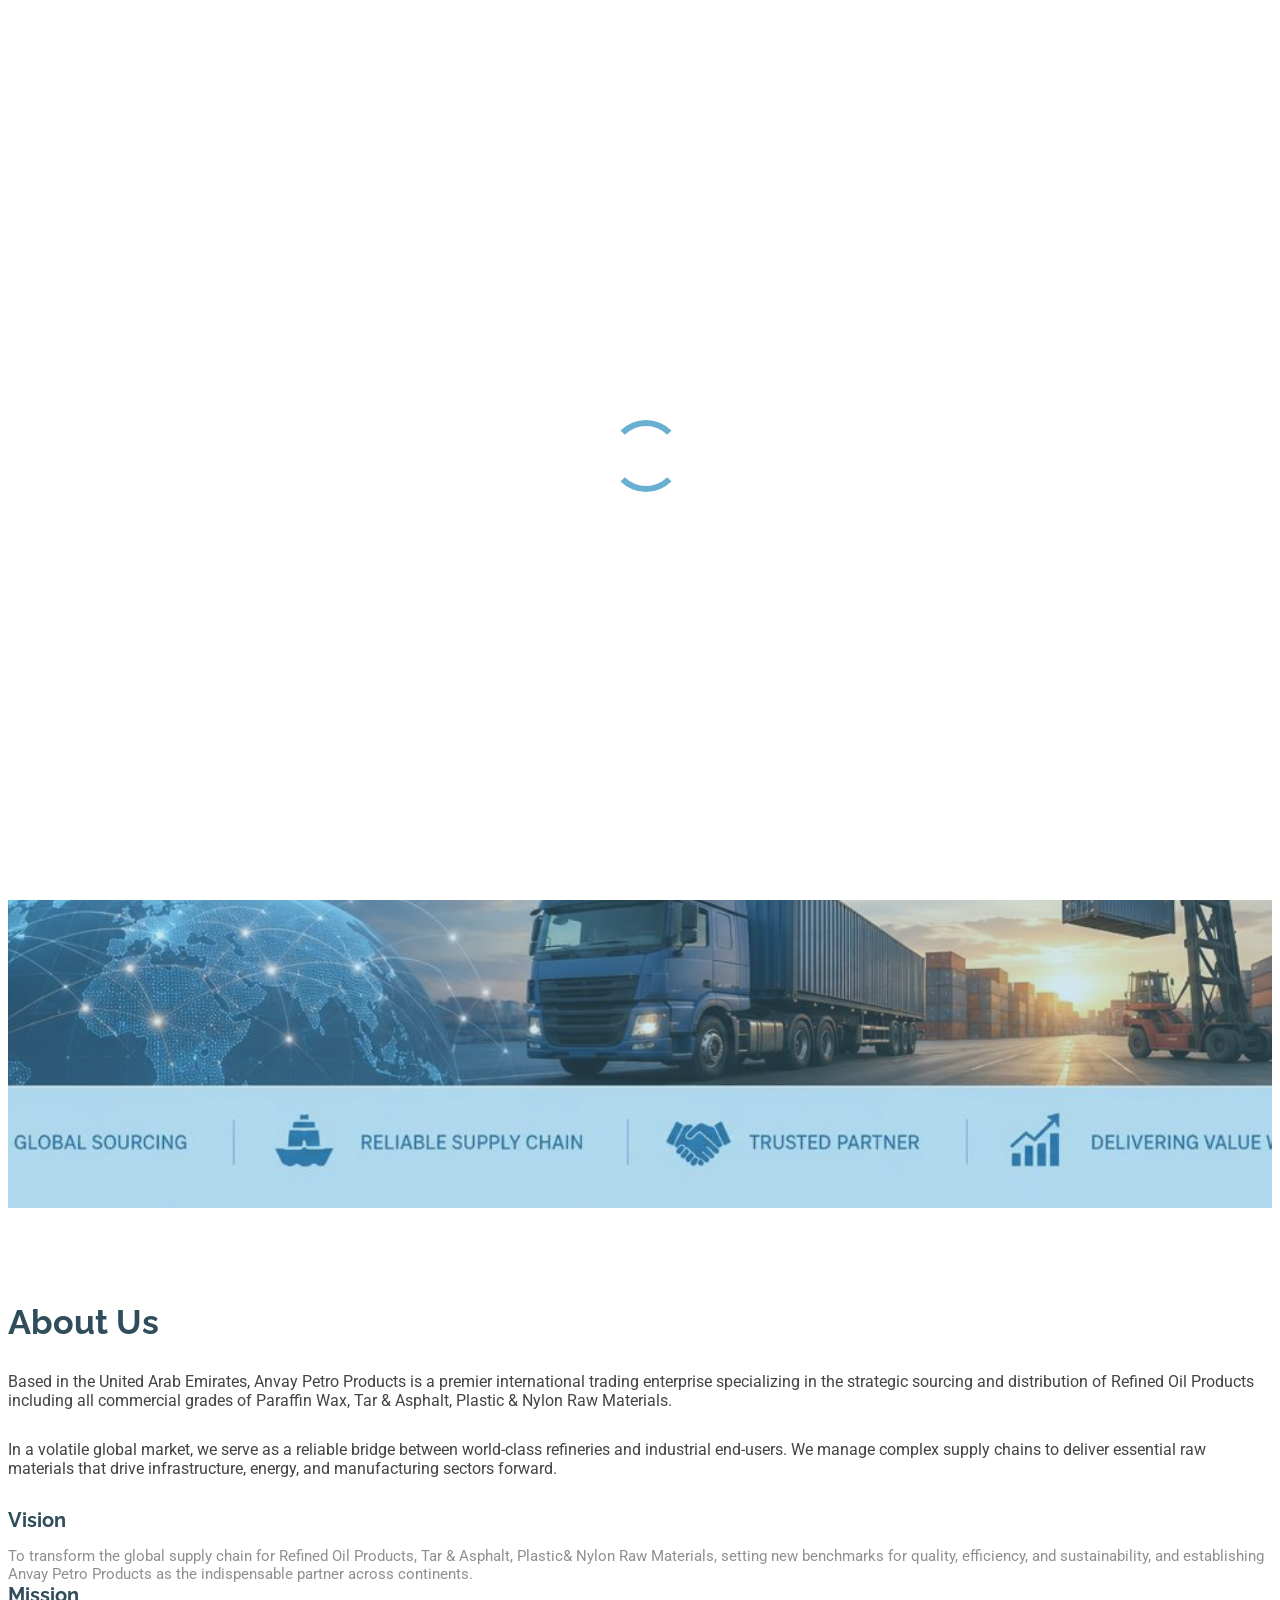
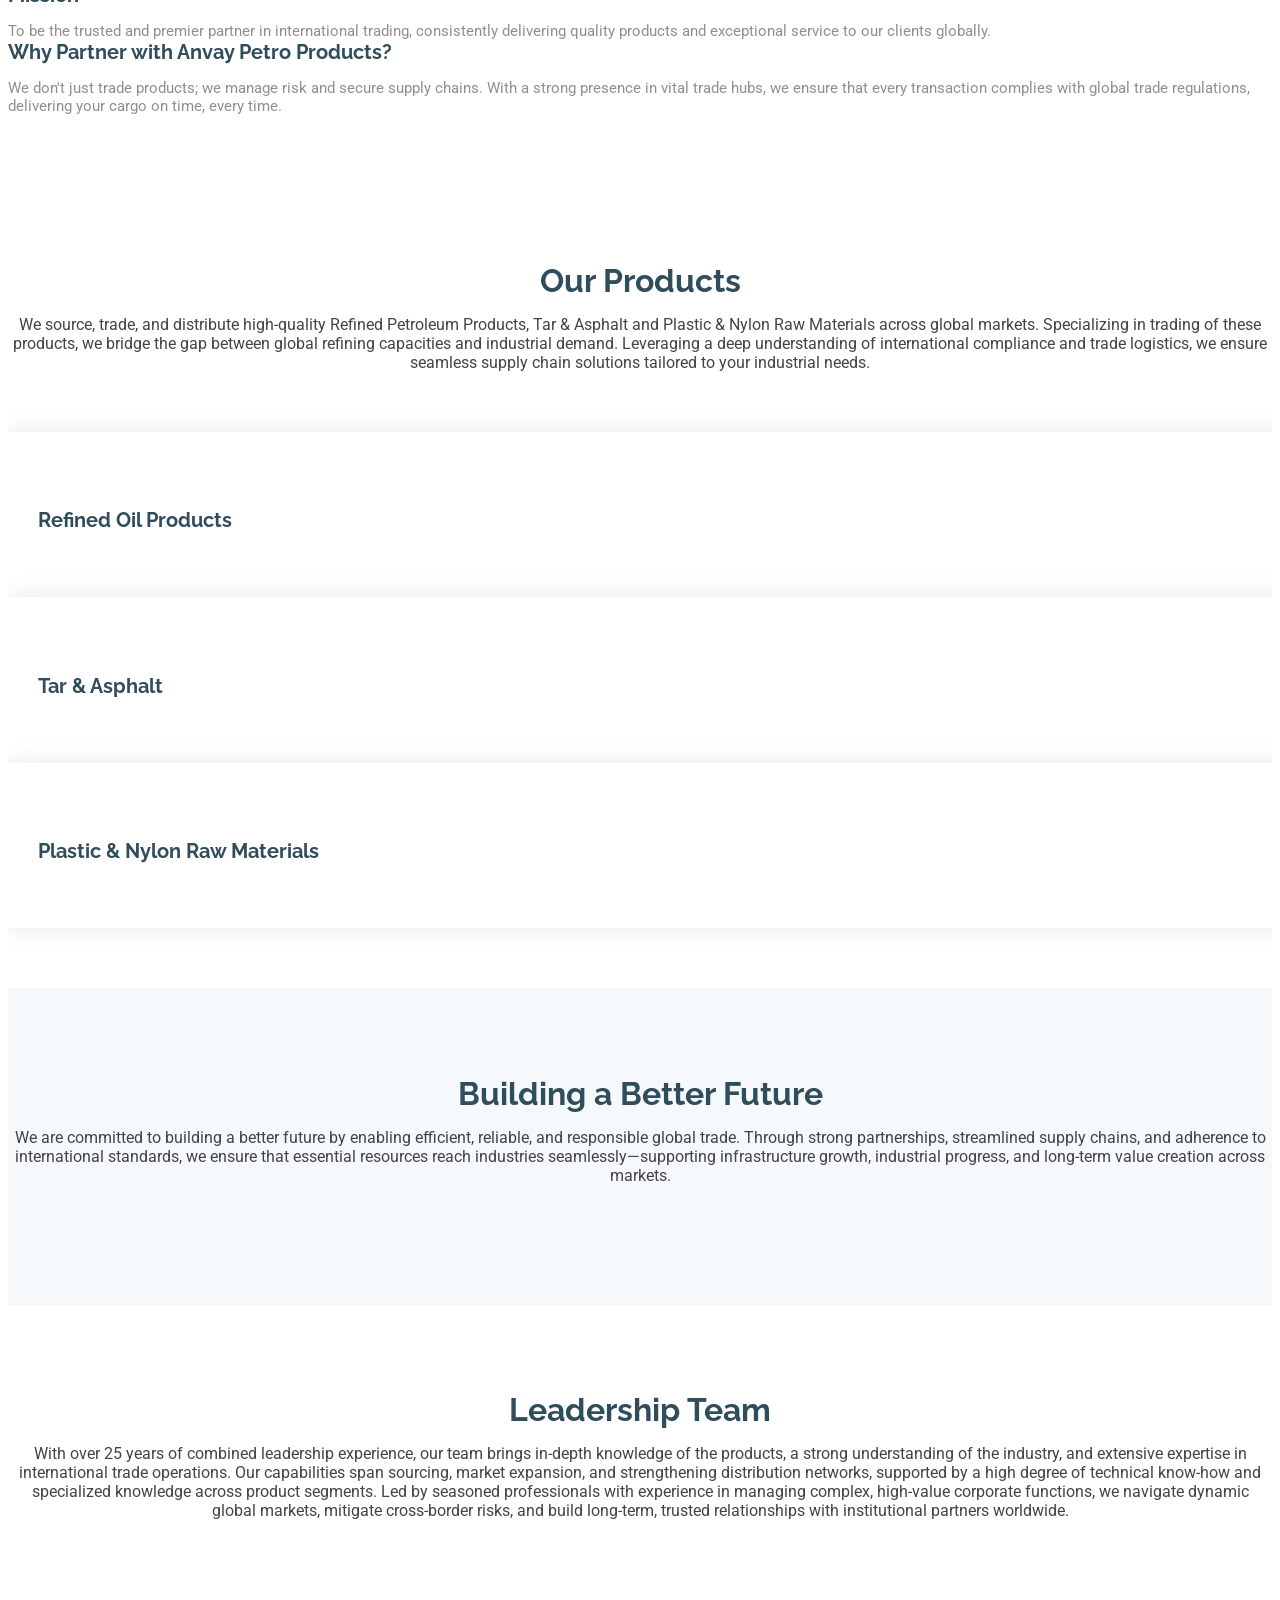
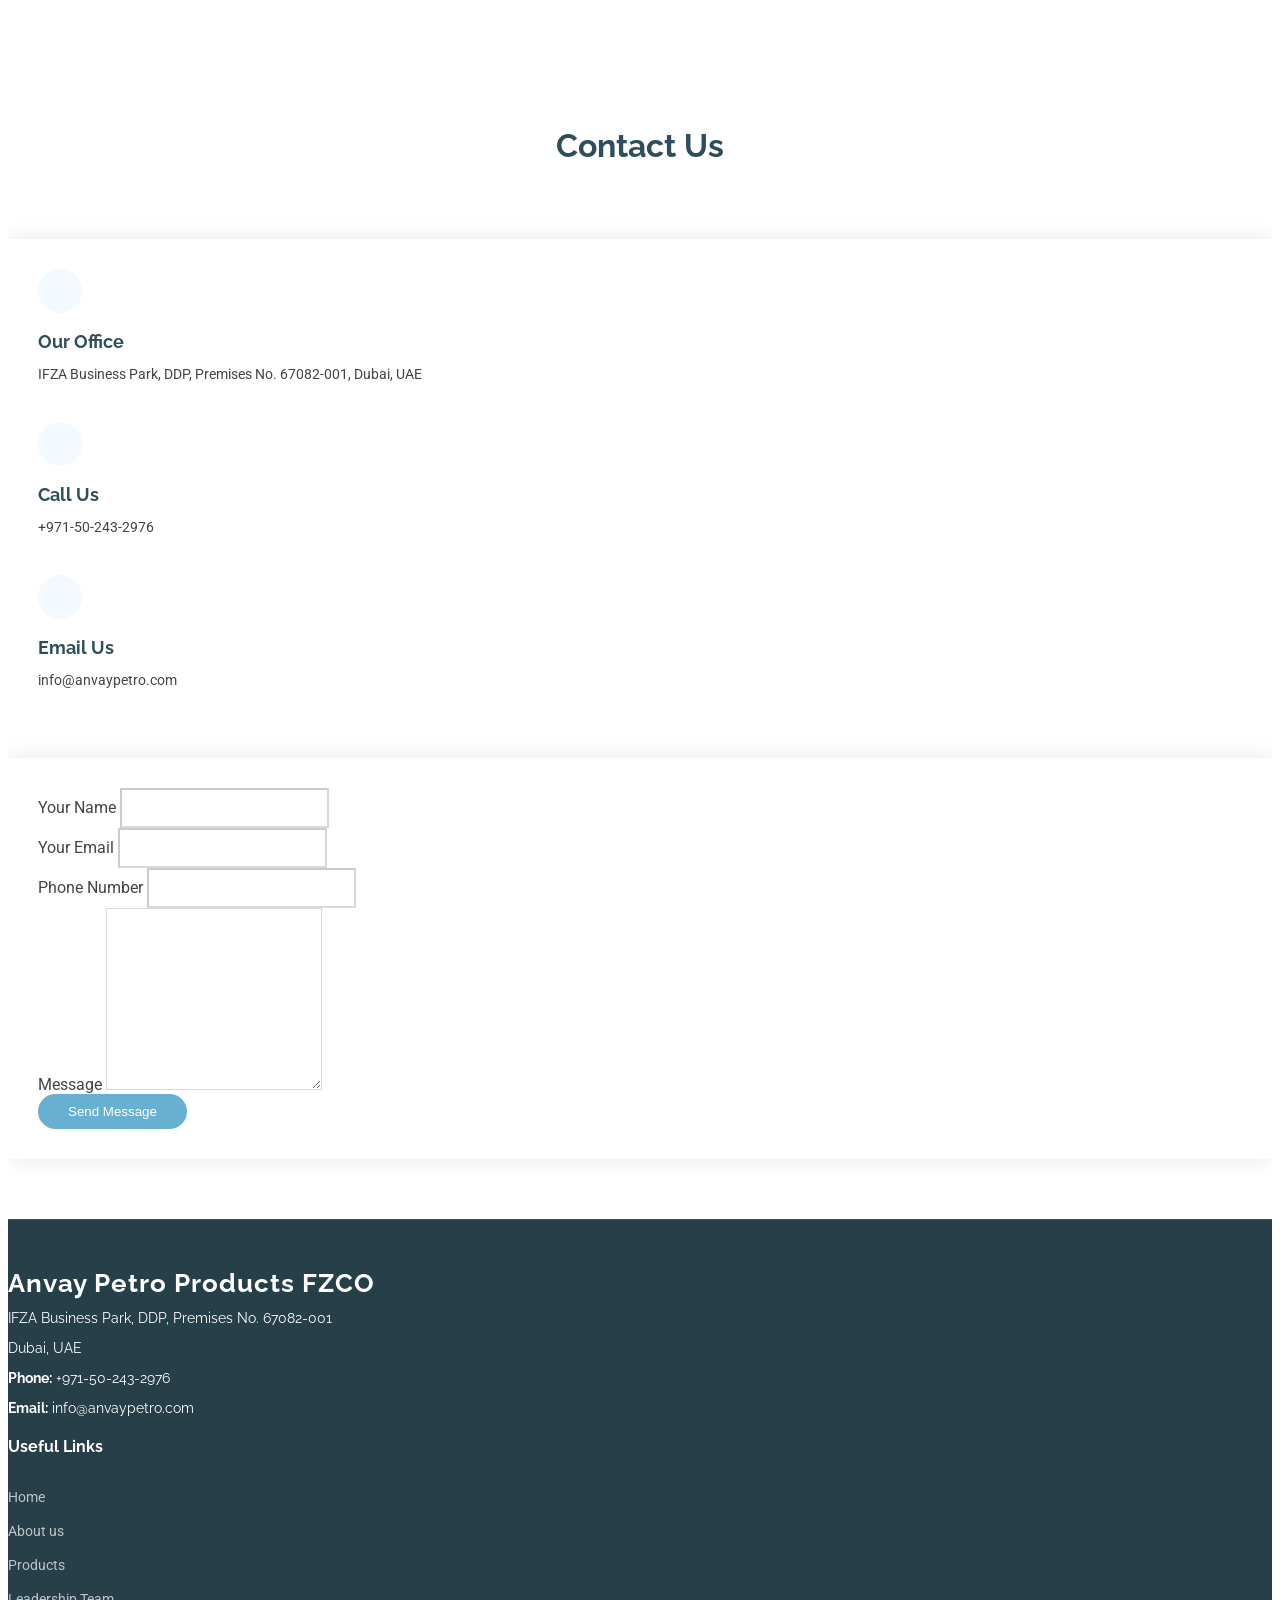
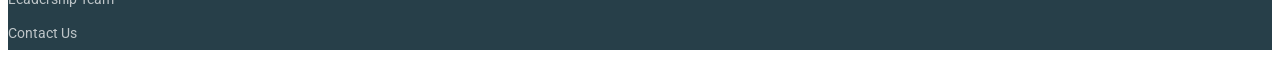
==== commit fc1ea1a1: "Update index.html" ====
--- a/index.html
+++ b/index.html
@@ -10,7 +10,7 @@
 
   <!-- Favicons -->
   <link href="assets/img/logo-top.png" rel="icon">
-  <link href="assets/img/apple-touch-icon.png" rel="apple-touch-icon">
+  <link href="assets/img/logo-top.png" rel="apple-touch-icon">
 
   <!-- Fonts -->
   <link href="https://fonts.googleapis.com" rel="preconnect">
@@ -35,8 +35,8 @@
 
       <a href="index.html" class="logo d-flex align-items-center">
         <!-- Uncomment the line below if you also wish to use an image logo -->
-        <!-- <img src="assets/img/logo.png" alt=""> -->
-        <h1 class="sitename"></h1>
+        <img src="assets/img/logo-top.png" alt="">
+        <h1 class="sitename">Anvay</h1>
       </a>
 
       <nav id="navmenu" class="navmenu">
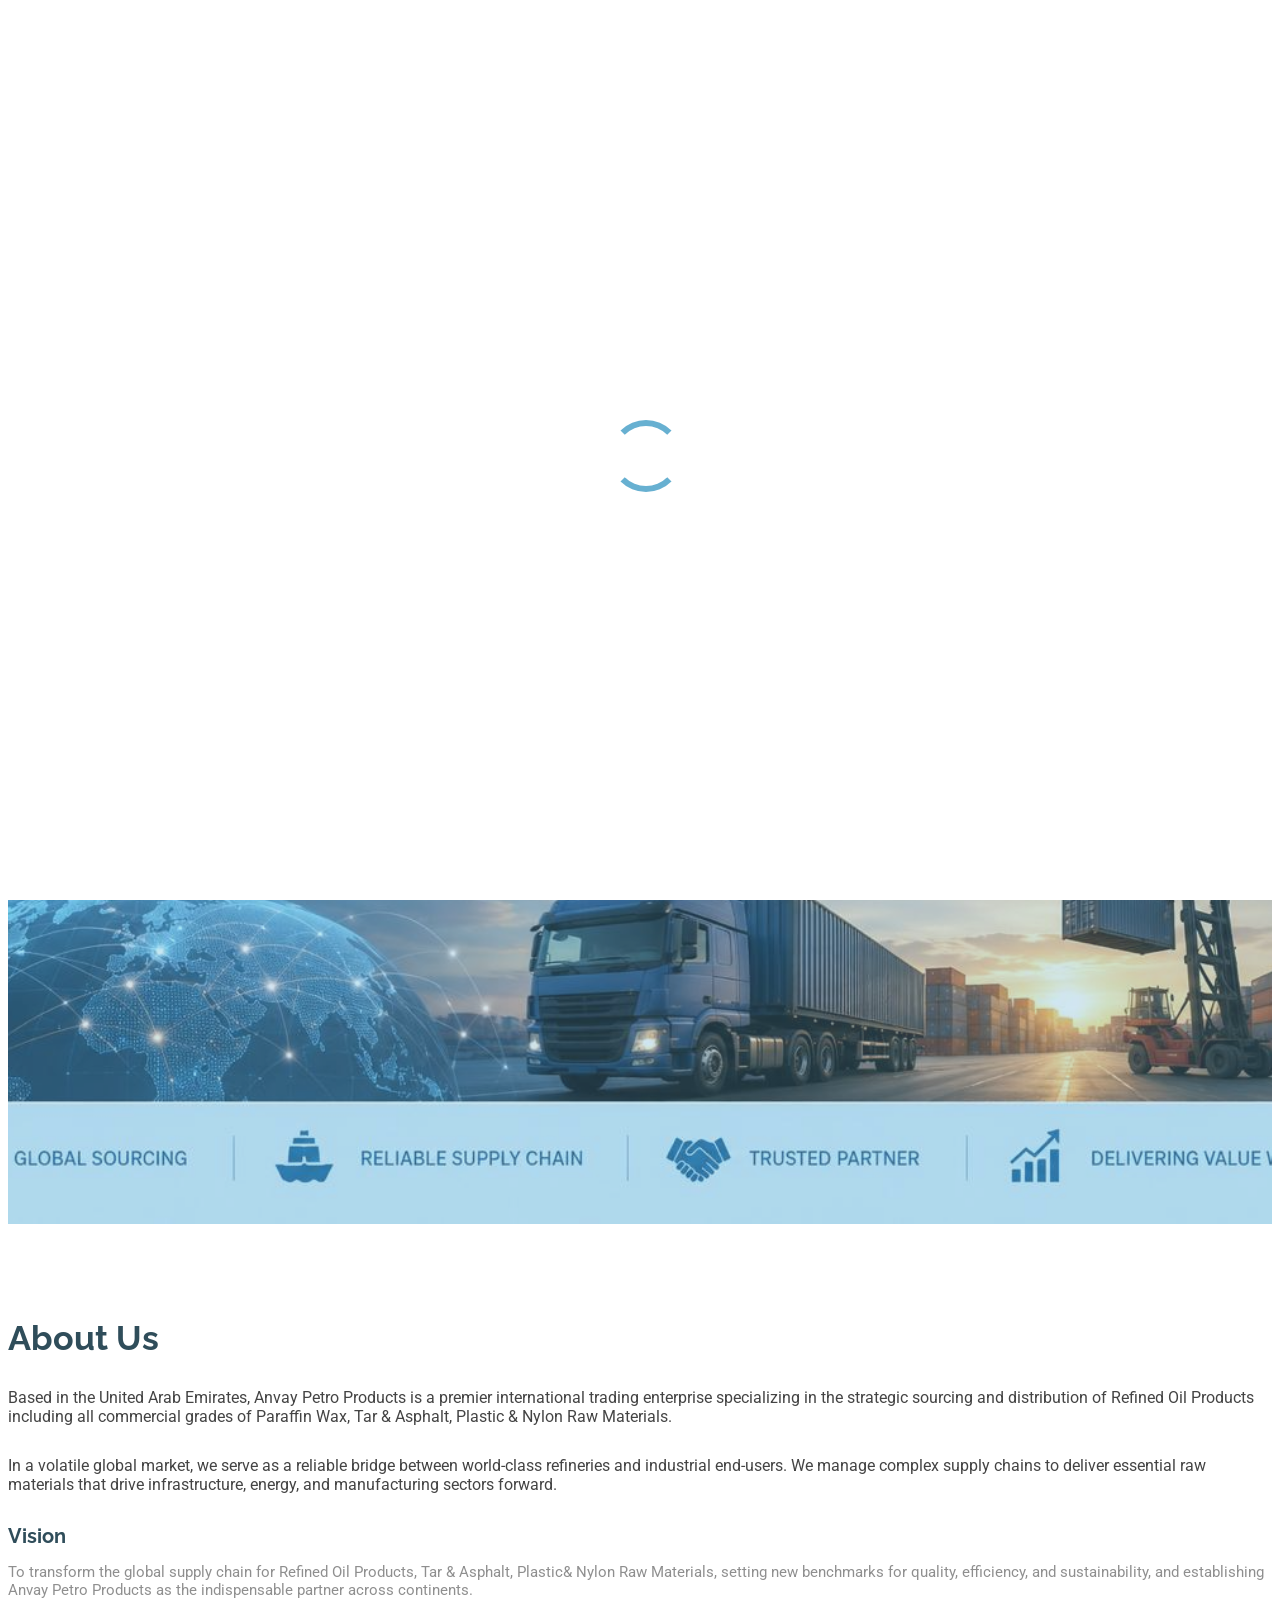
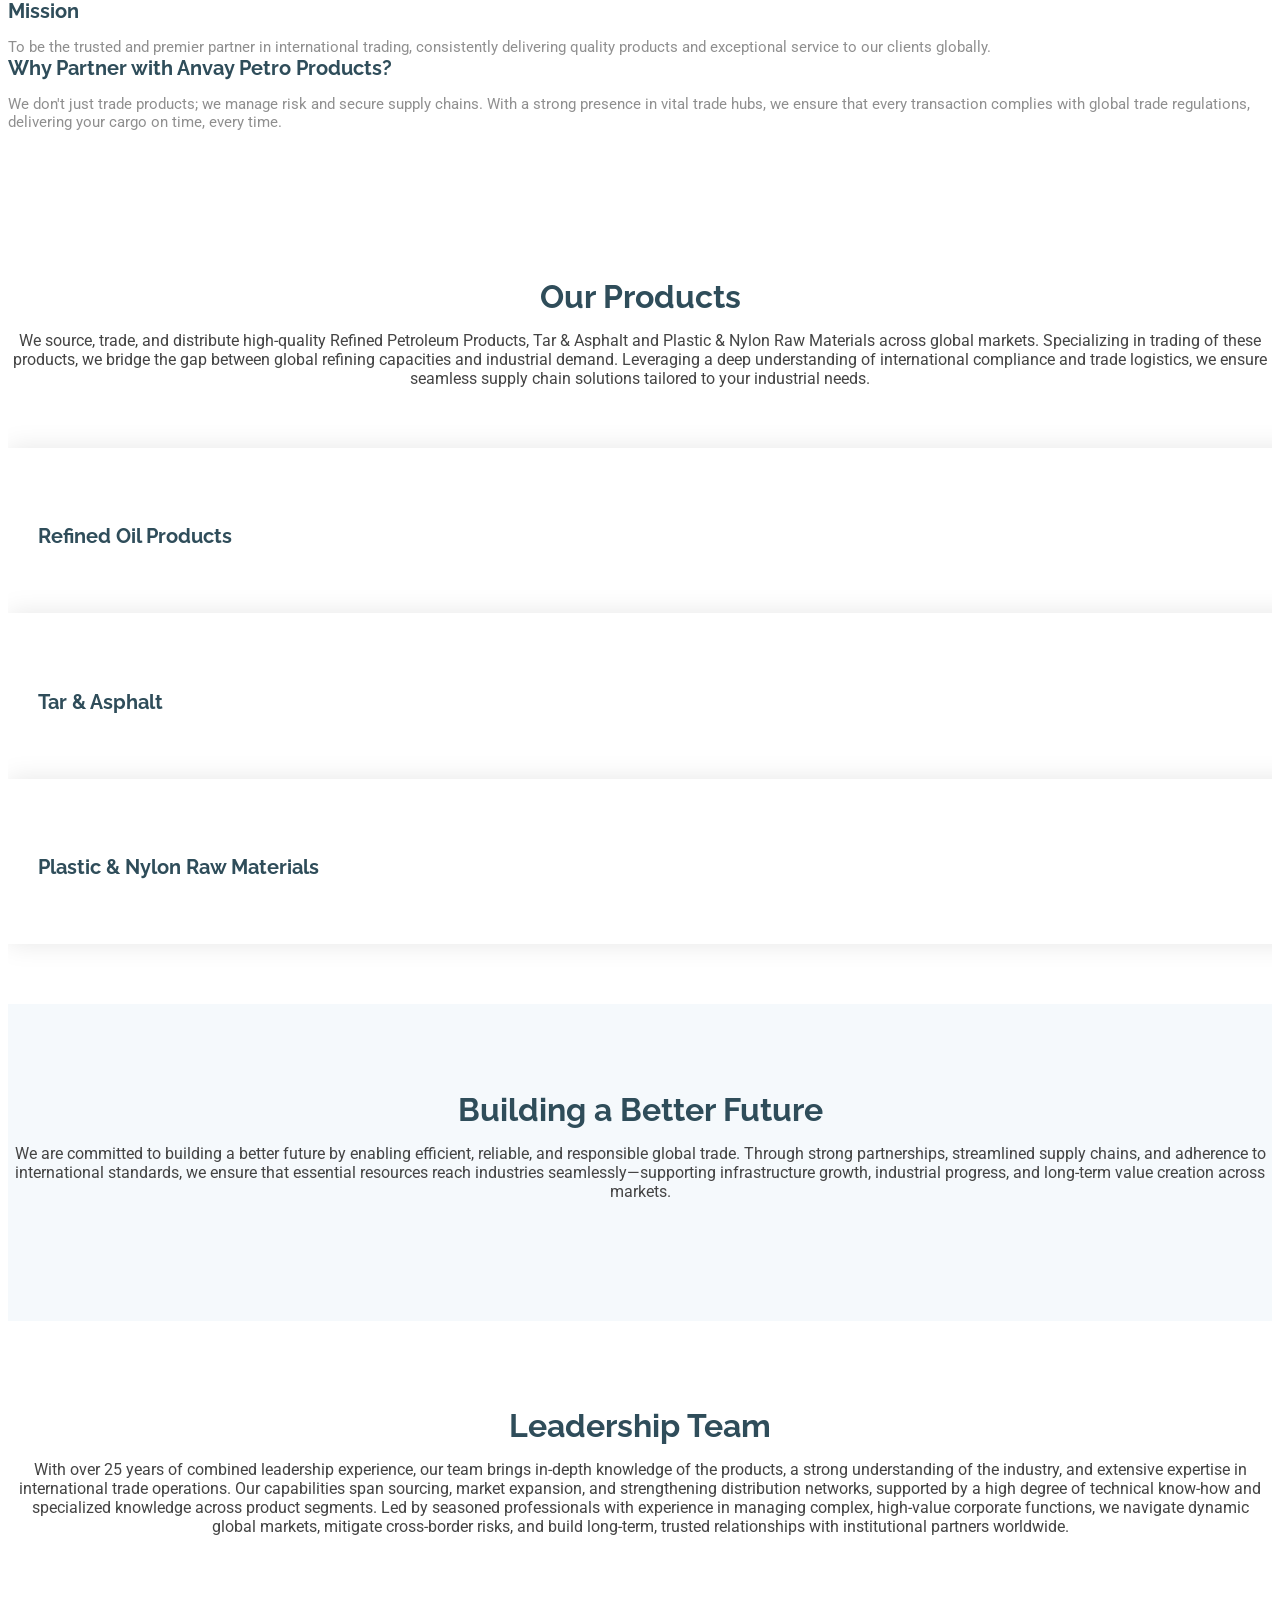
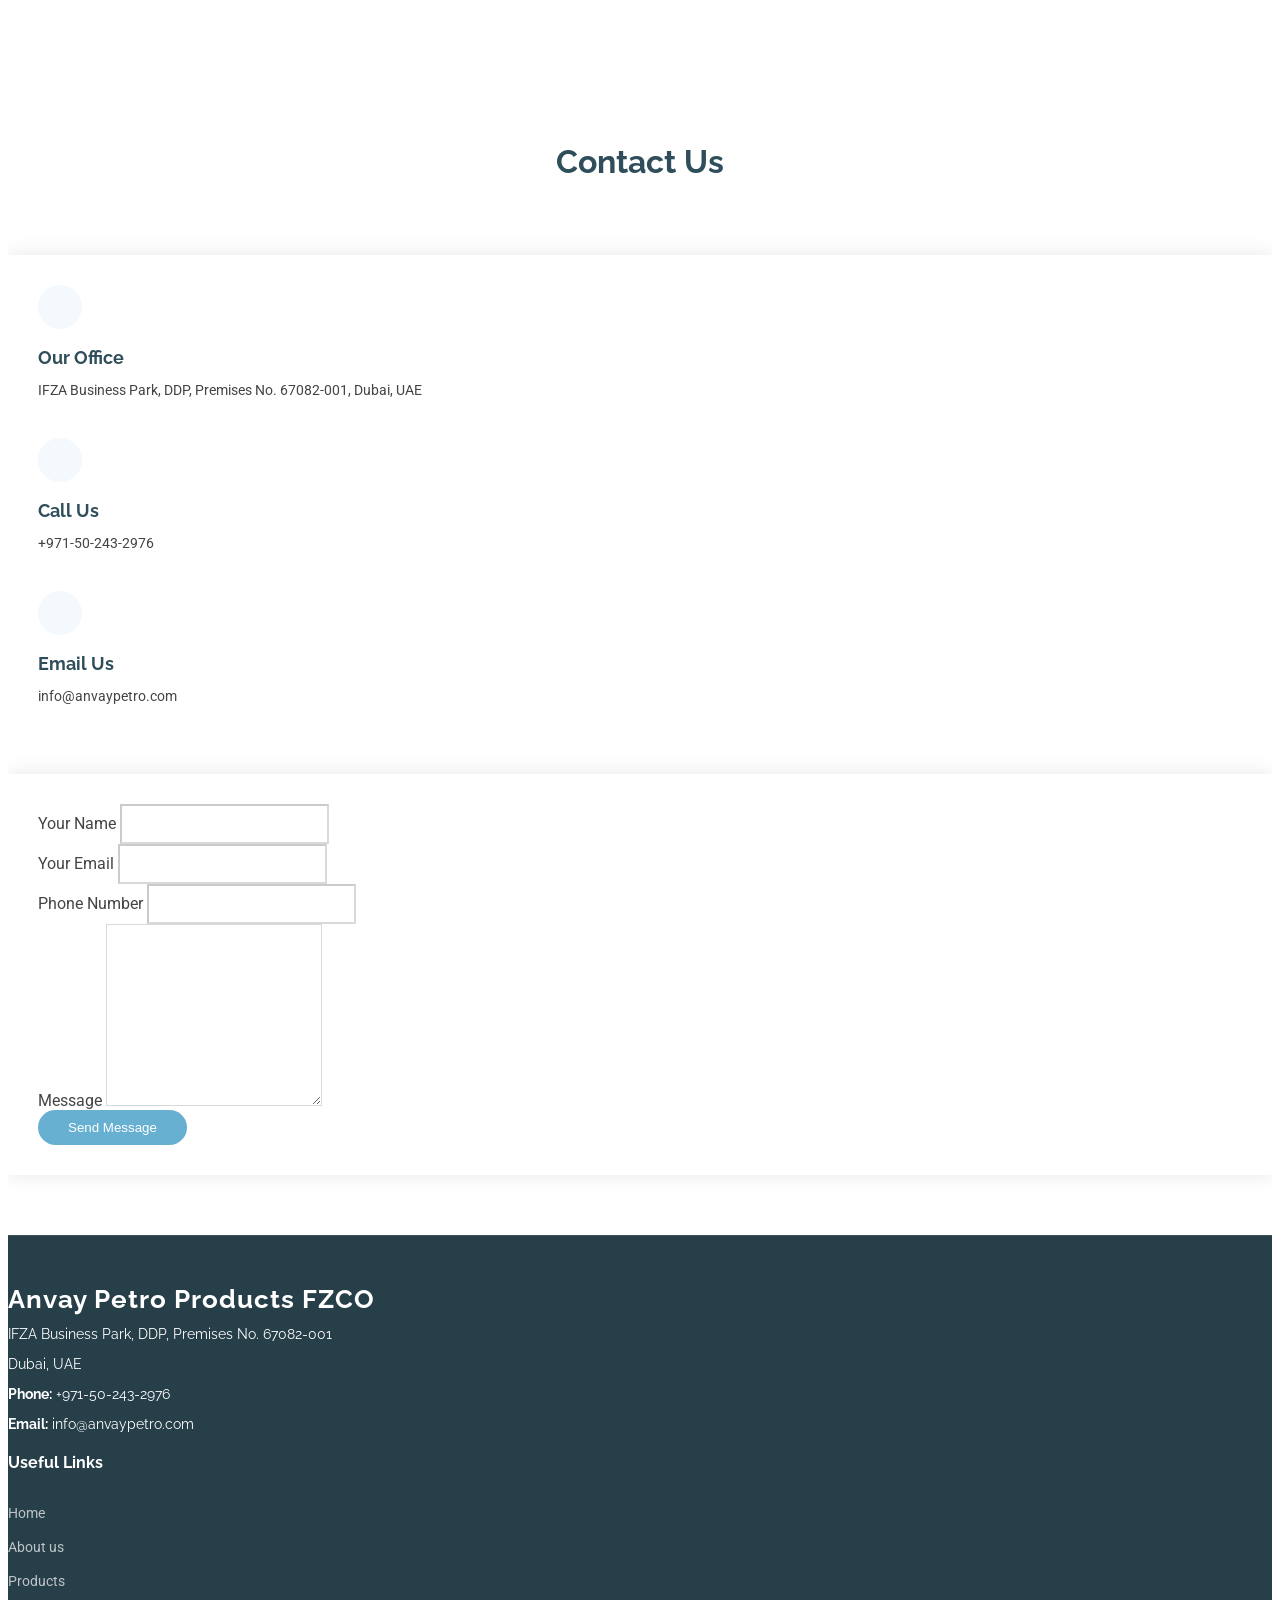
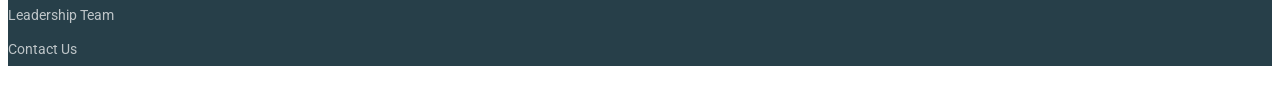
==== commit da8643e1: "Update index.html" ====
--- a/index.html
+++ b/index.html
@@ -33,11 +33,14 @@
   <header id="header" class="header d-flex align-items-center fixed-top">
     <div class="container-fluid container-xl position-relative d-flex align-items-center justify-content-between">
 
-      <a href="index.html" class="logo d-flex align-items-center">
-        <!-- Uncomment the line below if you also wish to use an image logo -->
-        <img src="assets/img/logo-top.png" alt="">
-        <h1 class="sitename">Anvay</h1>
-      </a>
+<a href="index.html" class="logo d-flex align-items-center text-decoration-none">
+  <img src="assets/img/logo-top.png" alt="Anvay Logo" class="me-2">
+  
+  <div class="d-flex flex-column justify-content-center">
+    <h1 class="sitename mb-0">ANVAY</h1>
+    <span class="sitesubtitle">Petro Products FZCO</span>
+  </div>
+</a>
 
       <nav id="navmenu" class="navmenu">
         <ul>
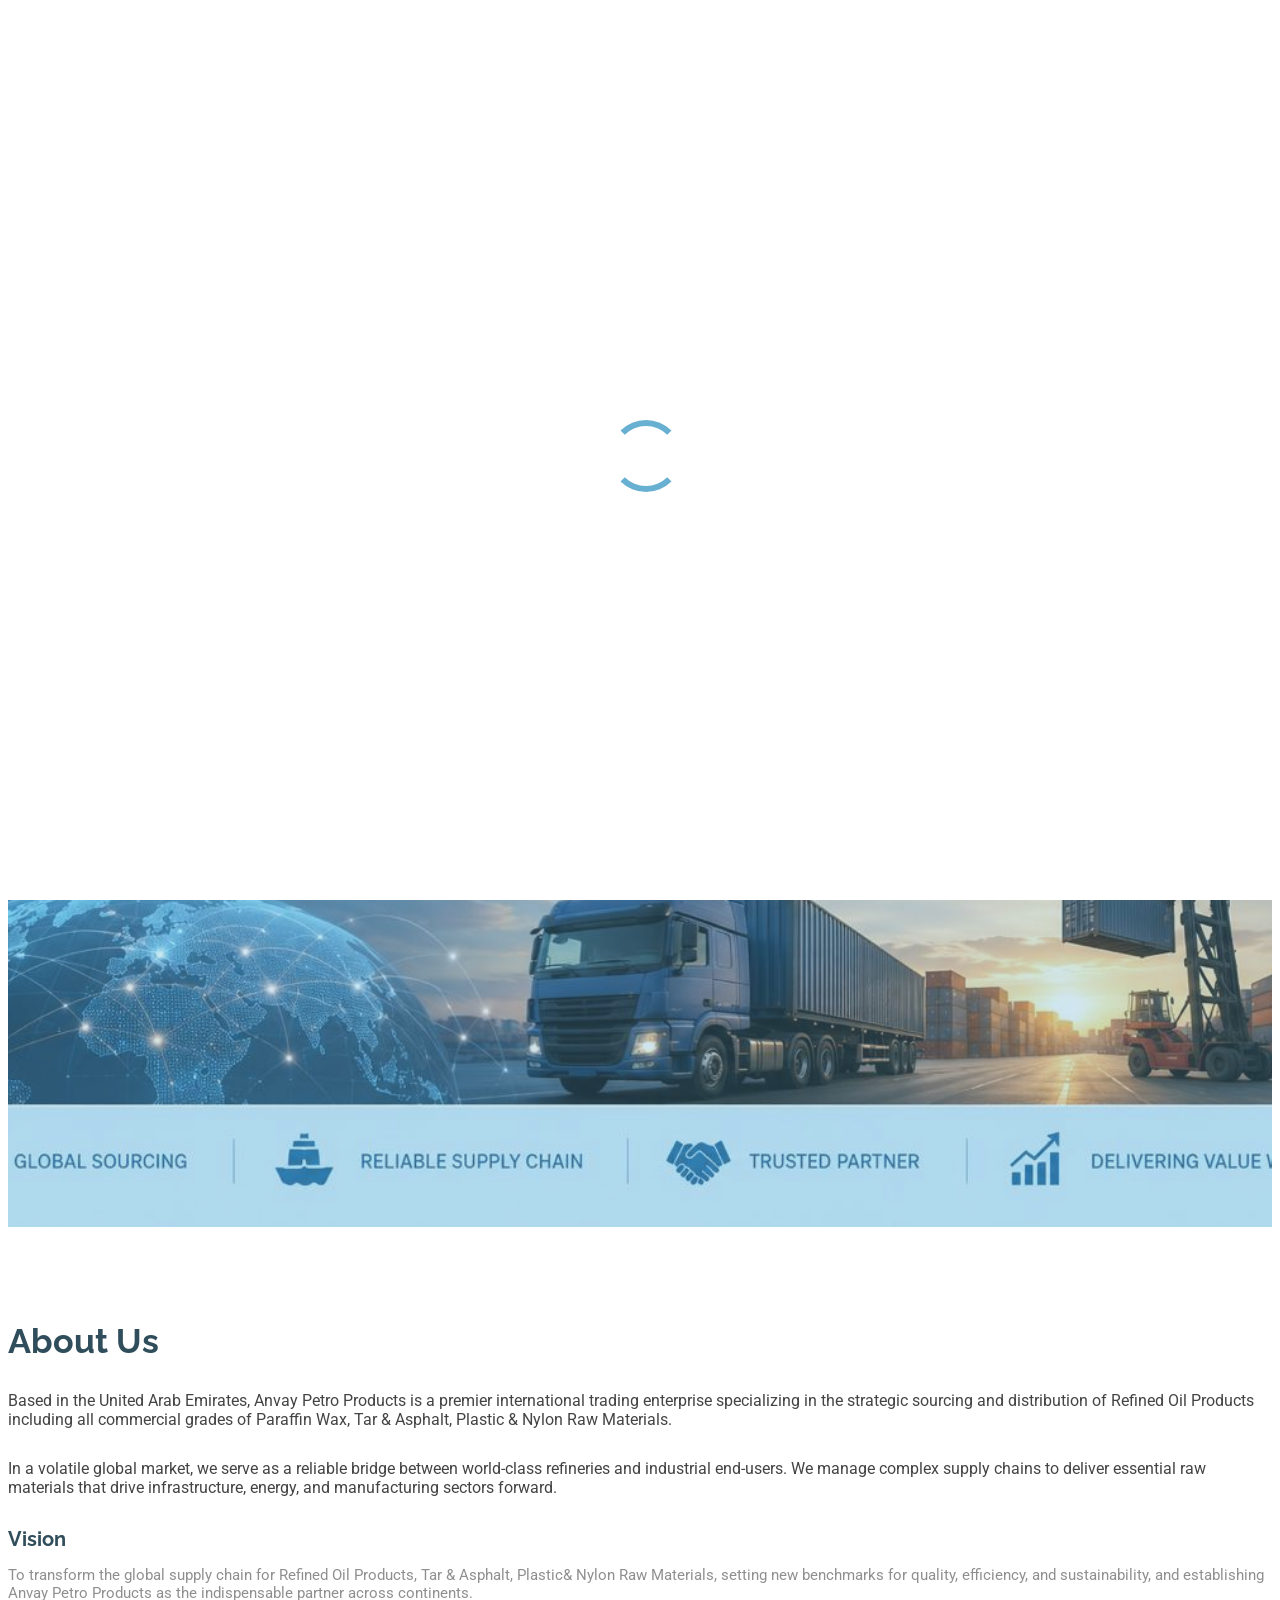
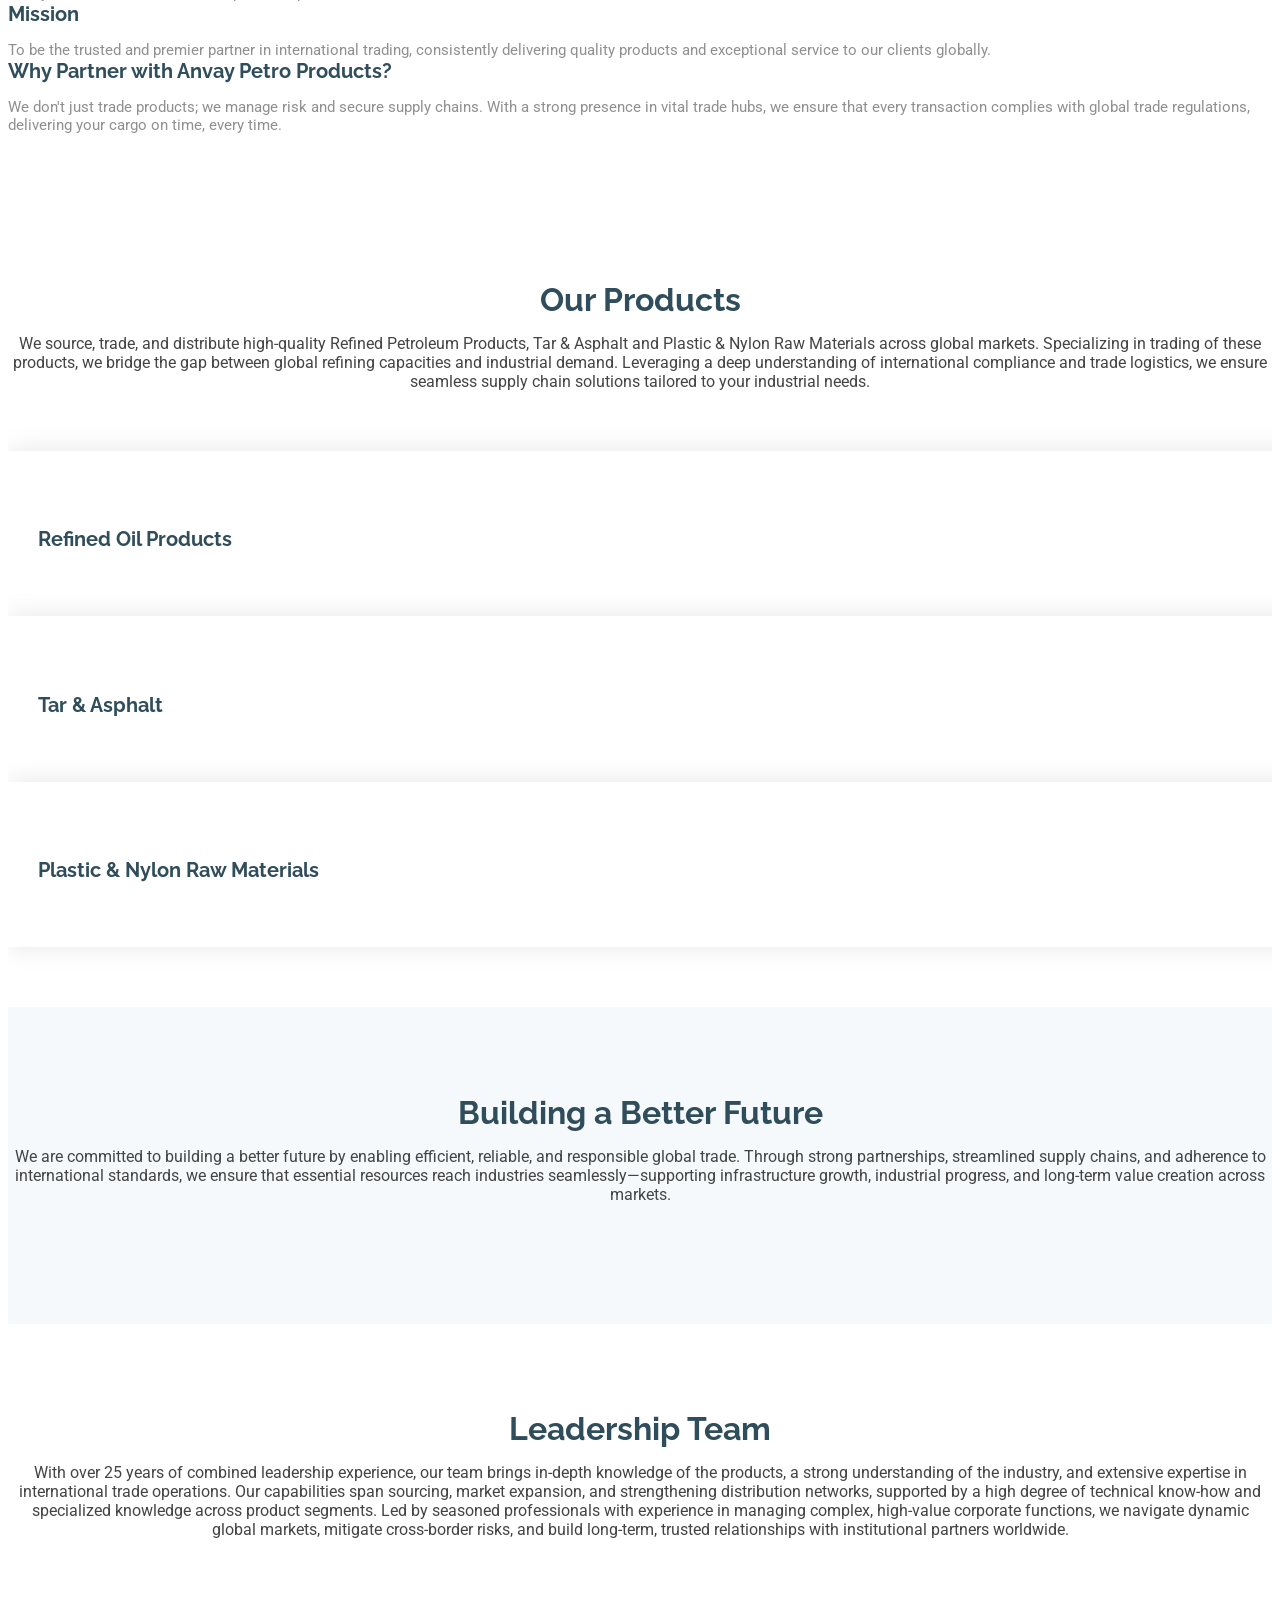
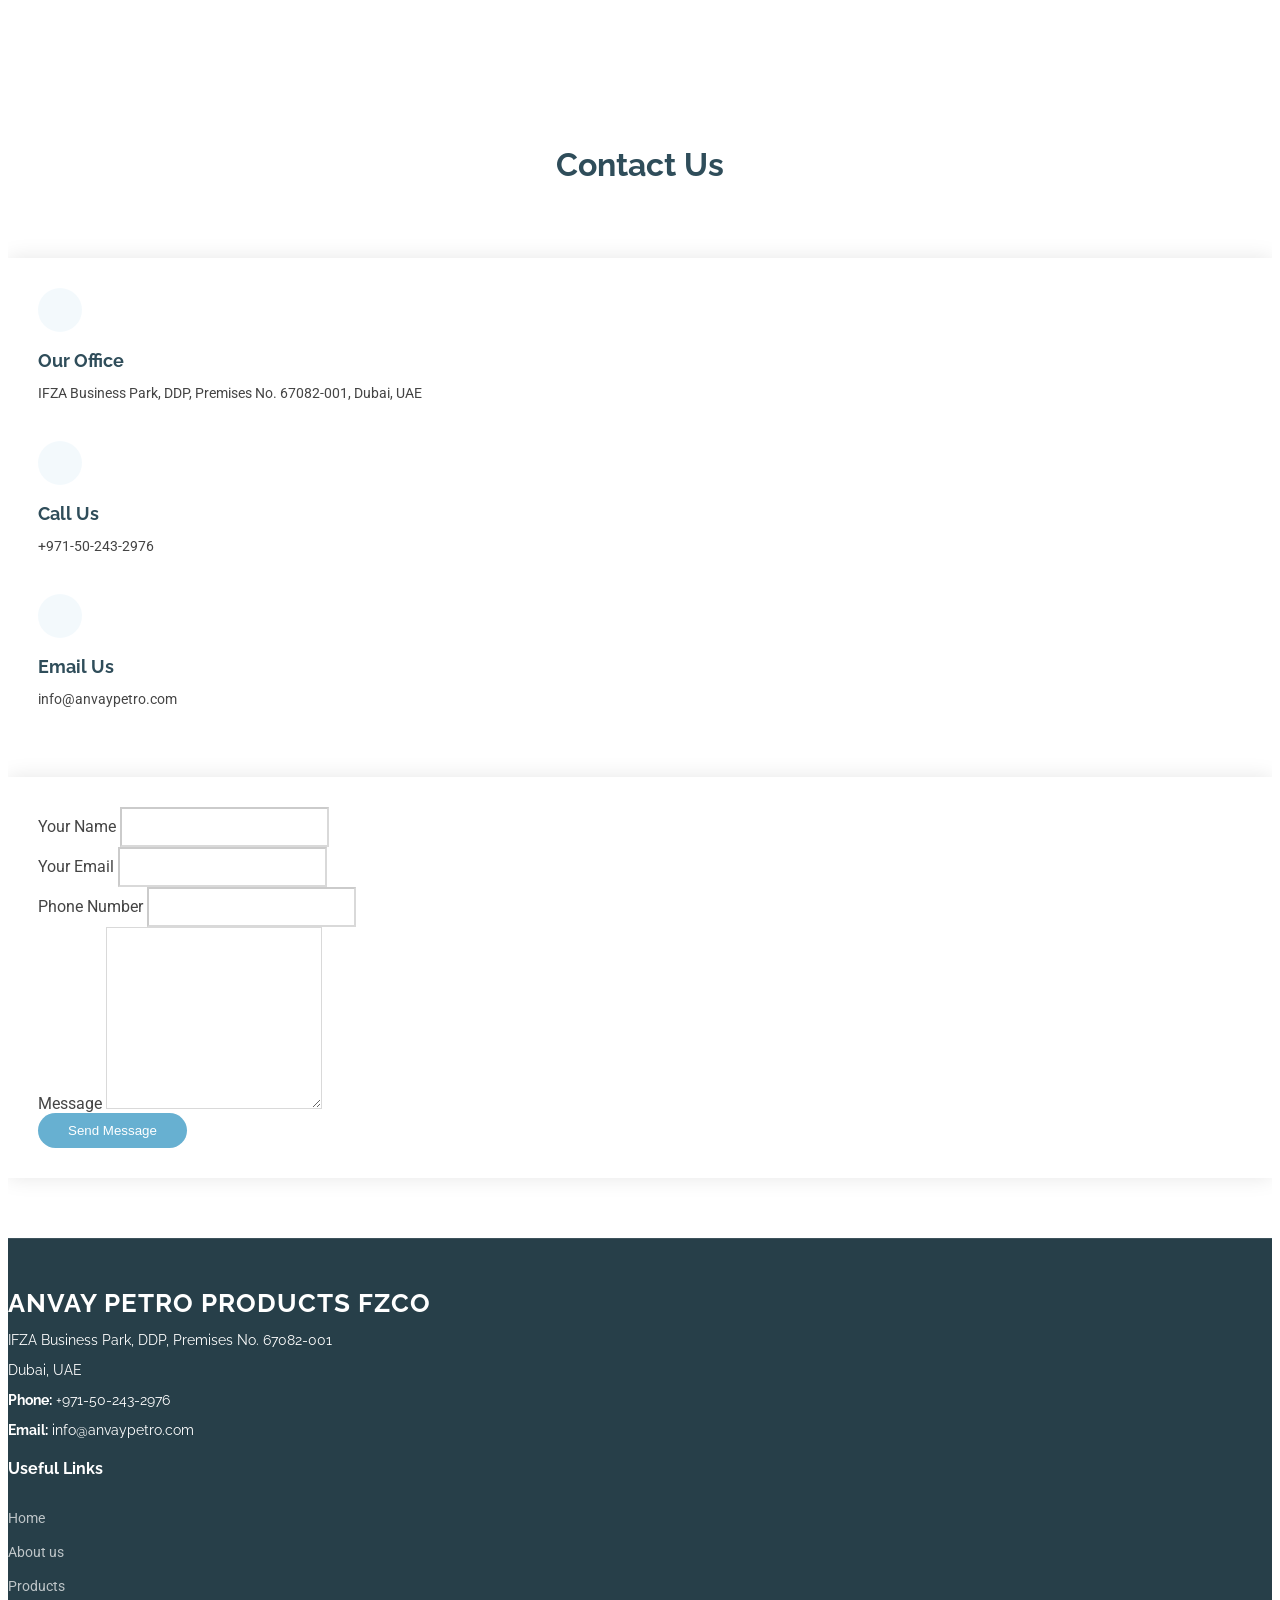
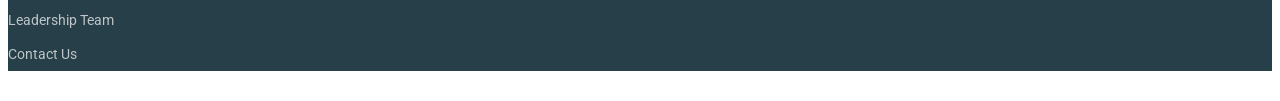
==== commit 52e65f8e: "Update index.html" ====
--- a/index.html
+++ b/index.html
@@ -31,7 +31,7 @@
 <body class="index-page">
 
   <header id="header" class="header d-flex align-items-center fixed-top">
-    <div class="container-fluid container-xl position-relative d-flex align-items-center justify-content-between">
+    <div class="container-fluid position-relative d-flex align-items-center justify-content-between px-4">
 
 <a href="index.html" class="logo d-flex align-items-center text-decoration-none">
   <img src="assets/img/logo-top.png" alt="Anvay Logo" class="me-2">
--- a/assets/css/main.css
+++ b/assets/css/main.css
@@ -1751,3 +1751,21 @@
 .info-link .info-item {
   cursor: pointer;
 }
+
+/* Styling for the main brand name */
+.logo .sitename {
+  font-size: 24px;       /* Adjust size as needed */
+  font-weight: 700;       /* Makes "ANVAY" bold and prominent */
+  text-transform: uppercase; /* Ensures it stays in ALL CAPS */
+  color: #ffffff;         /* Matches your dark blue navbar text color if needed */
+  line-height: 1.1;       /* Tightens the spacing to the subtitle */
+}
+
+/* Styling for the smaller subtitle underneath */
+.logo .sitesubtitle {
+  font-size: 12px;       /* Smaller font size */
+  font-weight: 400;       /* Normal weight for contrast */
+  color: #ffffff;         /* Slightly lighter/muted color so it doesn't compete */
+  letter-spacing: 0.5px;  /* Optional: gives the small text a clean look */
+  line-height: 1.2;
+}
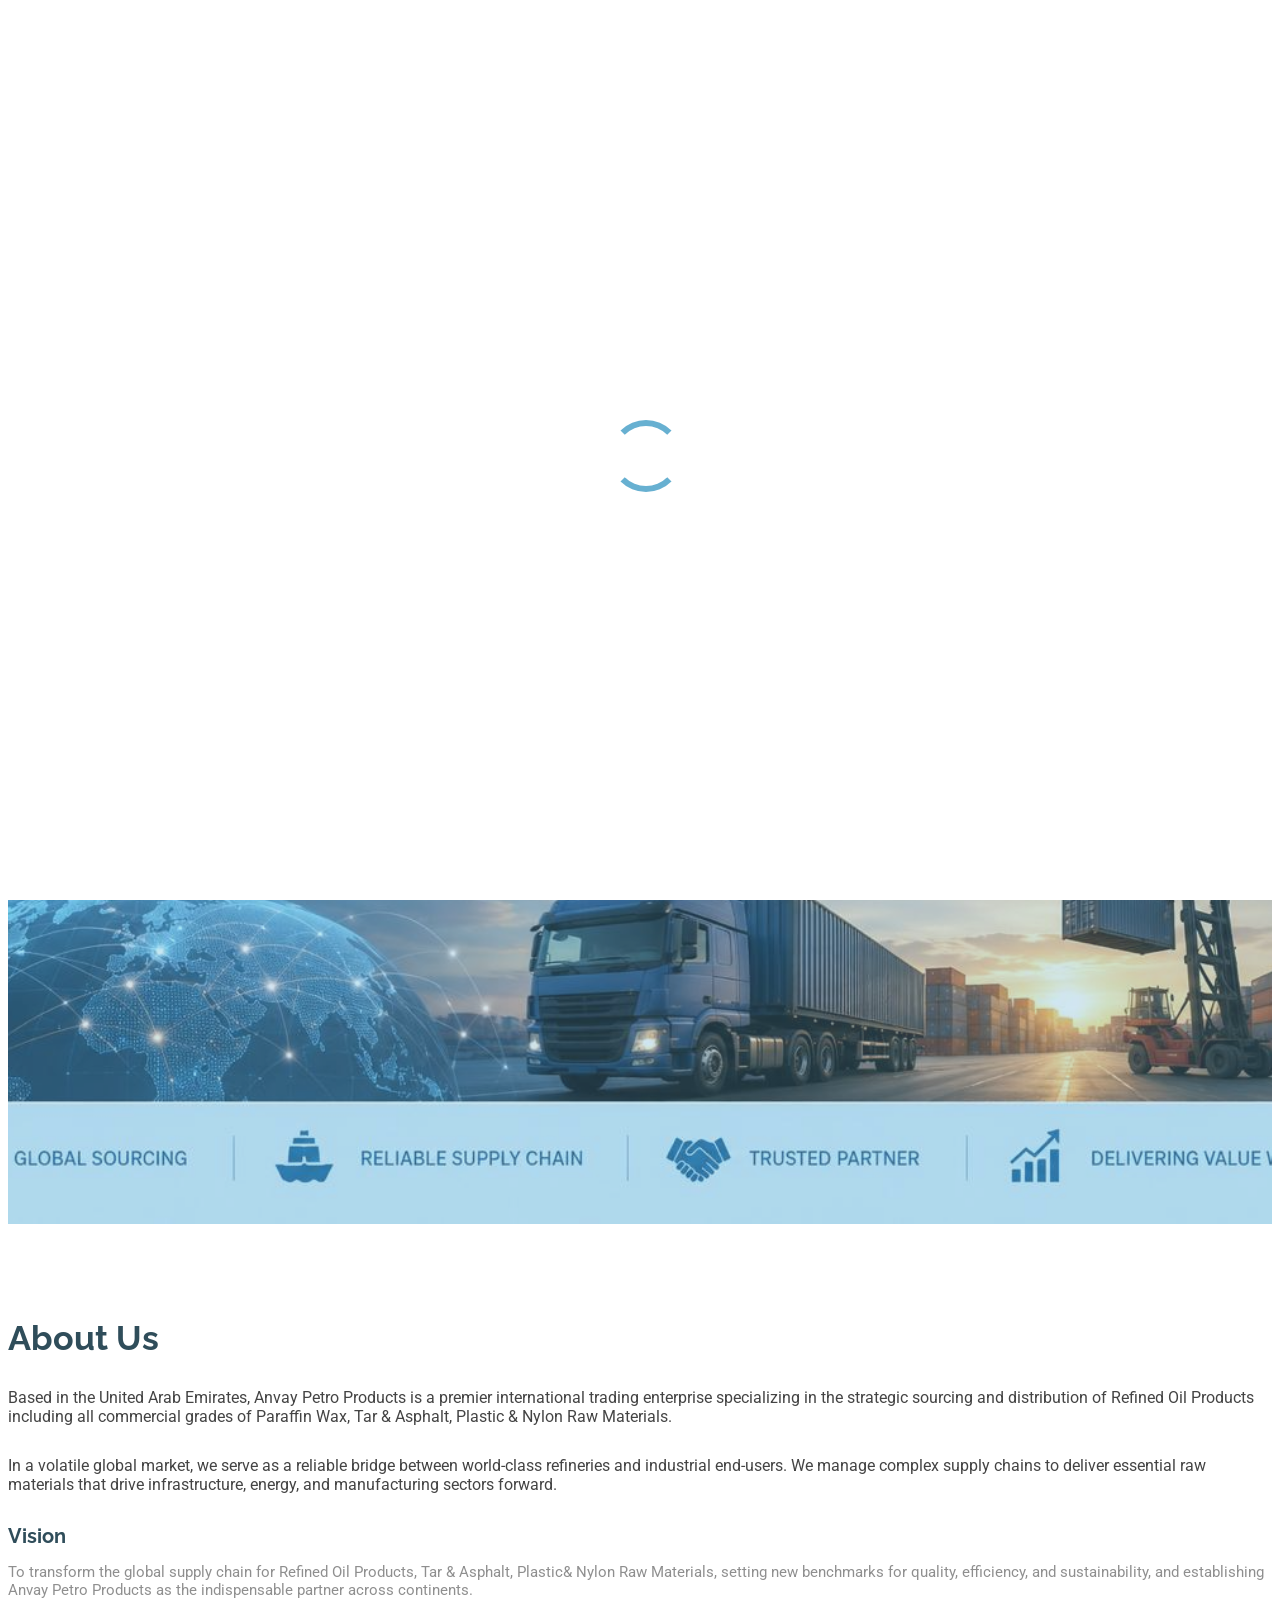
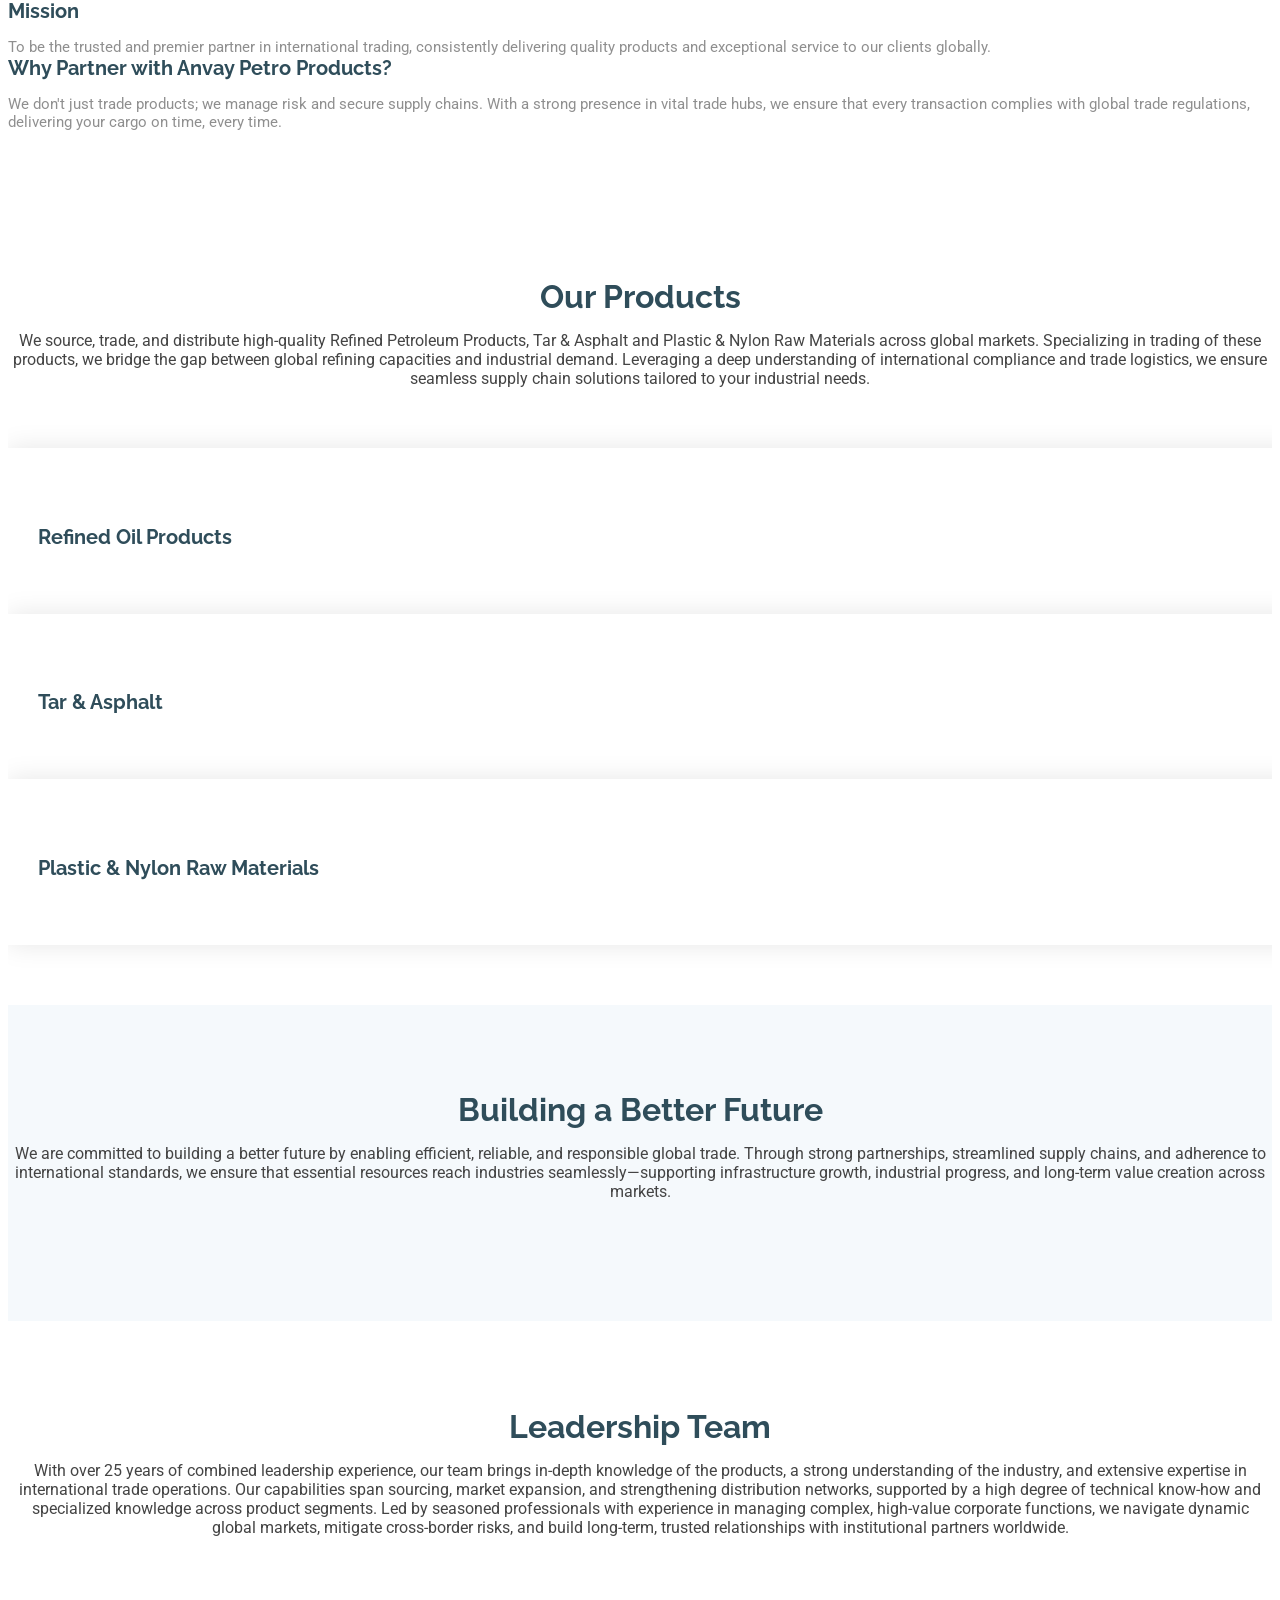
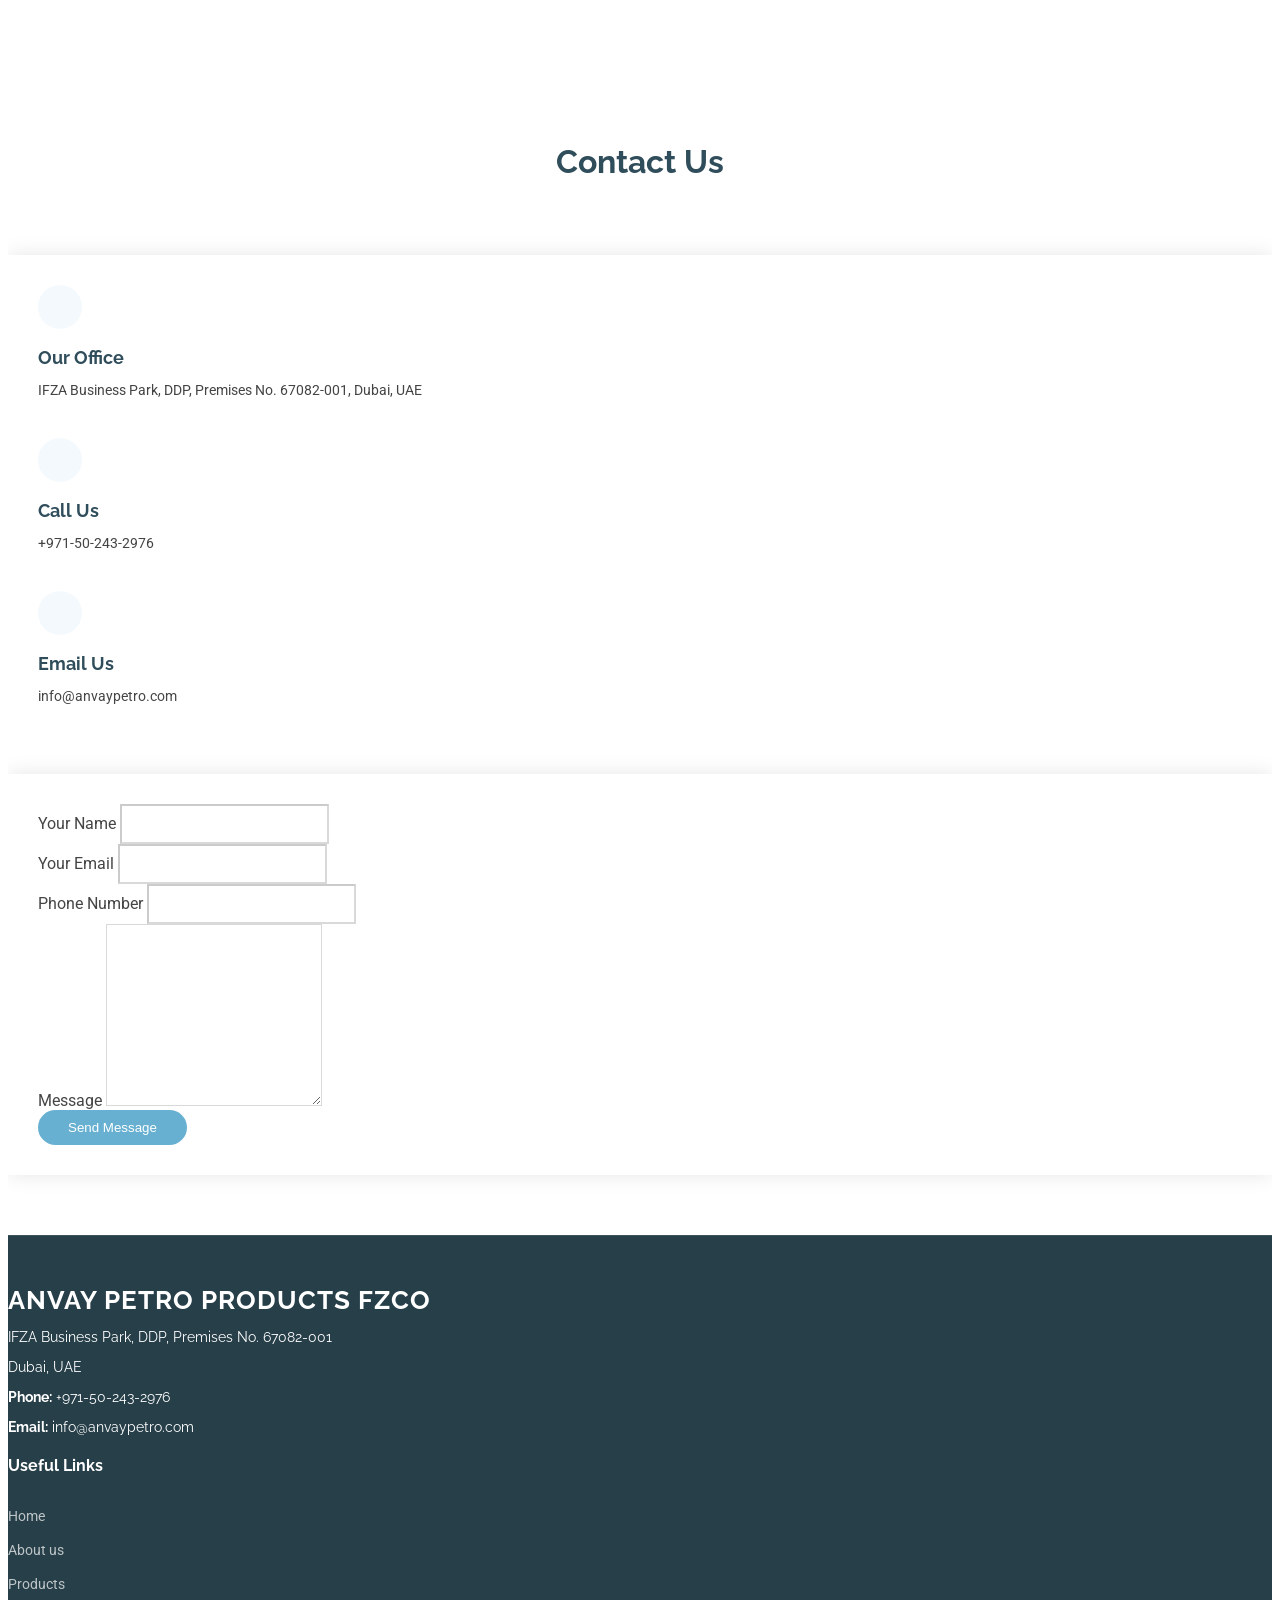
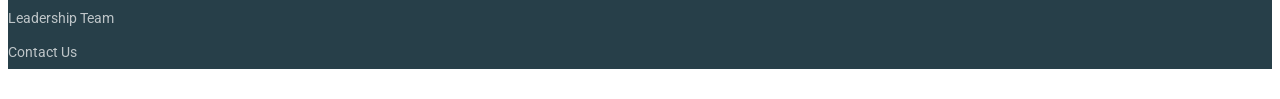
==== commit 4771d5a2: "Update index.html" ====
--- a/index.html
+++ b/index.html
@@ -38,7 +38,7 @@
   
   <div class="d-flex flex-column justify-content-center">
     <h1 class="sitename mb-0">ANVAY</h1>
-    <span class="sitesubtitle">Petro Products FZCO</span>
+    <span class="sitesubtitle">Petro Products</span>
   </div>
 </a>
 
--- a/assets/css/main.css
+++ b/assets/css/main.css
@@ -29,9 +29,9 @@
 
 /* Nav Menu Colors - The following color variables are used specifically for the navigation menu. They are separate from the global colors to allow for more customization options */
 :root {
-  --nav-color: #ffffff;  /* The default color of the main navmenu links */
+  --nav-color: #193358;  /* The default color of the main navmenu links */
   --nav-hover-color: #67b0d1; /* Applied to main navmenu links when they are hovered over or active */
-  --nav-mobile-background-color: #ffffff; /* Used as the background color for mobile navigation menu */
+  --nav-mobile-background-color: #193358; /* Used as the background color for mobile navigation menu */
   --nav-dropdown-background-color: #ffffff; /* Used as the background color for dropdown items that appear when hovering over primary navigation items */
   --nav-dropdown-color: #444444; /* Used for navigation links of the dropdown items in the navigation menu. */
   --nav-dropdown-hover-color: #67b0d1; /* Similar to --nav-hover-color, this color is applied to dropdown navigation links when they are hovered over. */
@@ -150,14 +150,20 @@
 # Global Header
 --------------------------------------------------------------*/
 .header {
-  --background-color: rgba(255, 255, 255, 0);
-  --default-color: #ffffff;
-  --heading-color: #ffffff;
+  /* Changed from transparent to solid white permanently */
+  --background-color: #ffffff;
+  /* Swapped defaults so nav text reads dark over white background */
+  --default-color: #333333;
+  --heading-color: #193358; /* Your exact brand dark blue */
+  
+  background-color: var(--background-color);
   color: var(--default-color);
-  background-color: var(--background-color);
   padding: 15px 0;
   transition: all 0.5s;
   z-index: 997;
+  
+  /* Standard modern shadow so your white bar stands out over the page content */
+  box-shadow: 0px 2px 18px rgba(0, 0, 0, 0.08); 
 }
 
 .header .logo {
@@ -165,26 +171,42 @@
 }
 
 .header .logo img {
-  max-height: 32px;
+  max-height: 40px; /* Slightly increased for readability with your split layout */
   margin-right: 8px;
 }
 
-.header .logo h1 {
-  font-size: 26px;
+/* Your Brand Name styling rules */
+.header .logo h1.sitename {
+  font-size: 24px;
   margin: 0;
   font-weight: 700;
-  color: var(--heading-color);
+  color: #193358 !important; /* Forces your custom dark blue shade */
   text-transform: uppercase;
-}
-
-.scrolled .header {
-  box-shadow: 0px 0 18px rgba(0, 0, 0, 0.1);
+  line-height: 1.1;
+}
+
+/* Subtitle under brand name styling rules */
+.header .logo .sitesubtitle {
+  font-size: 11px;
+  font-weight: 700;
+  color: #193358 !important;
+  letter-spacing: 0.3px;
+  line-height: 1.1;
 }
 
 /* Global Header on Scroll
 ------------------------------*/
 .scrolled .header {
-  --background-color: #4b99bb;
+  /* Keeps the background white and refreshes the shadow on scroll */
+  --background-color: #ffffff; 
+  box-shadow: 0px 2px 20px rgba(0, 0, 0, 0.12);
+}
+
+/* Global Header on Scroll
+------------------------------*/
+.scrolled .header {
+  /* Changed from #4b99bb to #ffffff */
+  --background-color: #ffffff; 
 }
 
 /*--------------------------------------------------------------
@@ -453,7 +475,7 @@
   font-weight: 700;
   letter-spacing: 1px;
   font-family: var(--heading-font);
-  color: var(--heading-color);
+  color: #ffffff !important;
 }
 
 .footer .footer-about p {
@@ -1757,15 +1779,15 @@
   font-size: 24px;       /* Adjust size as needed */
   font-weight: 700;       /* Makes "ANVAY" bold and prominent */
   text-transform: uppercase; /* Ensures it stays in ALL CAPS */
-  color: #ffffff;         /* Matches your dark blue navbar text color if needed */
+  color: #193358 !important;         /* Matches your dark blue navbar text color if needed */
   line-height: 1.1;       /* Tightens the spacing to the subtitle */
 }
 
 /* Styling for the smaller subtitle underneath */
 .logo .sitesubtitle {
   font-size: 12px;       /* Smaller font size */
-  font-weight: 400;       /* Normal weight for contrast */
-  color: #ffffff;         /* Slightly lighter/muted color so it doesn't compete */
+  font-weight: 700;       /* Normal weight for contrast */
+  color: #193358 !important;         /* Slightly lighter/muted color so it doesn't compete */
   letter-spacing: 0.5px;  /* Optional: gives the small text a clean look */
   line-height: 1.2;
 }
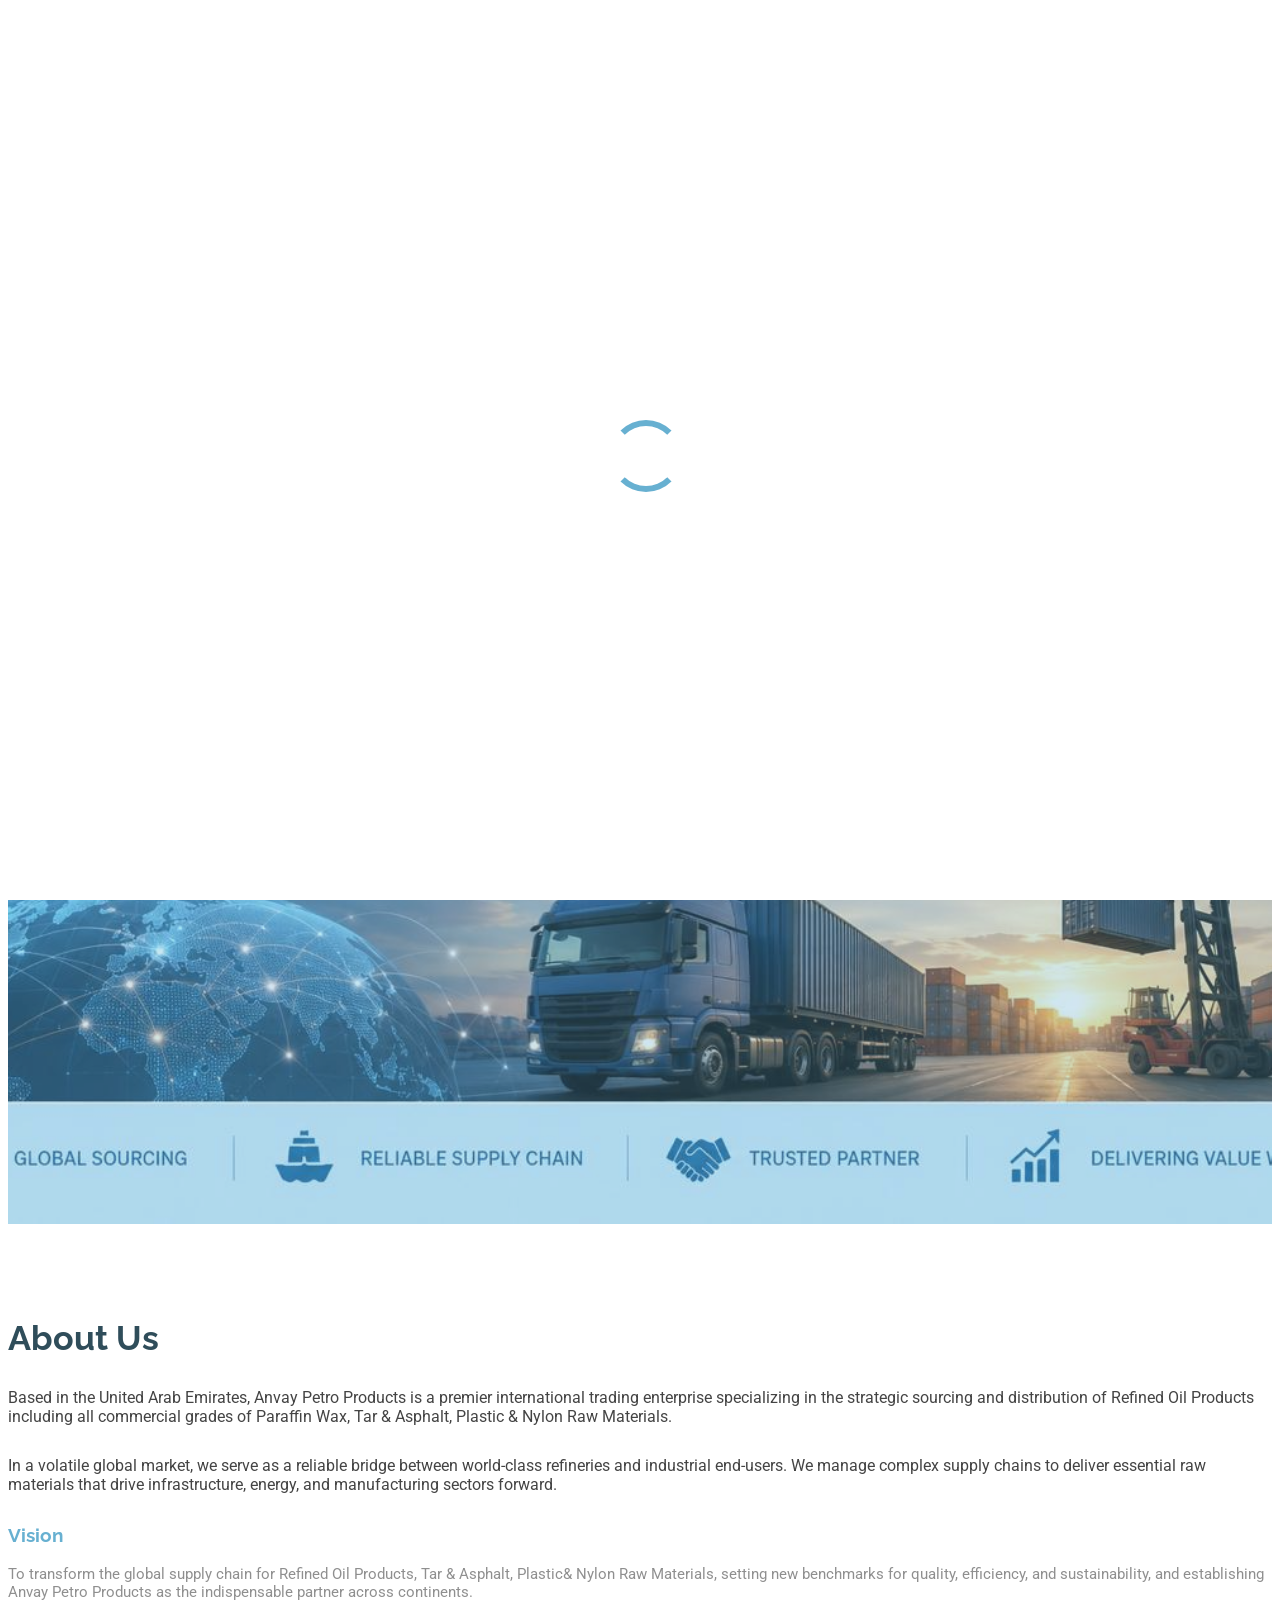
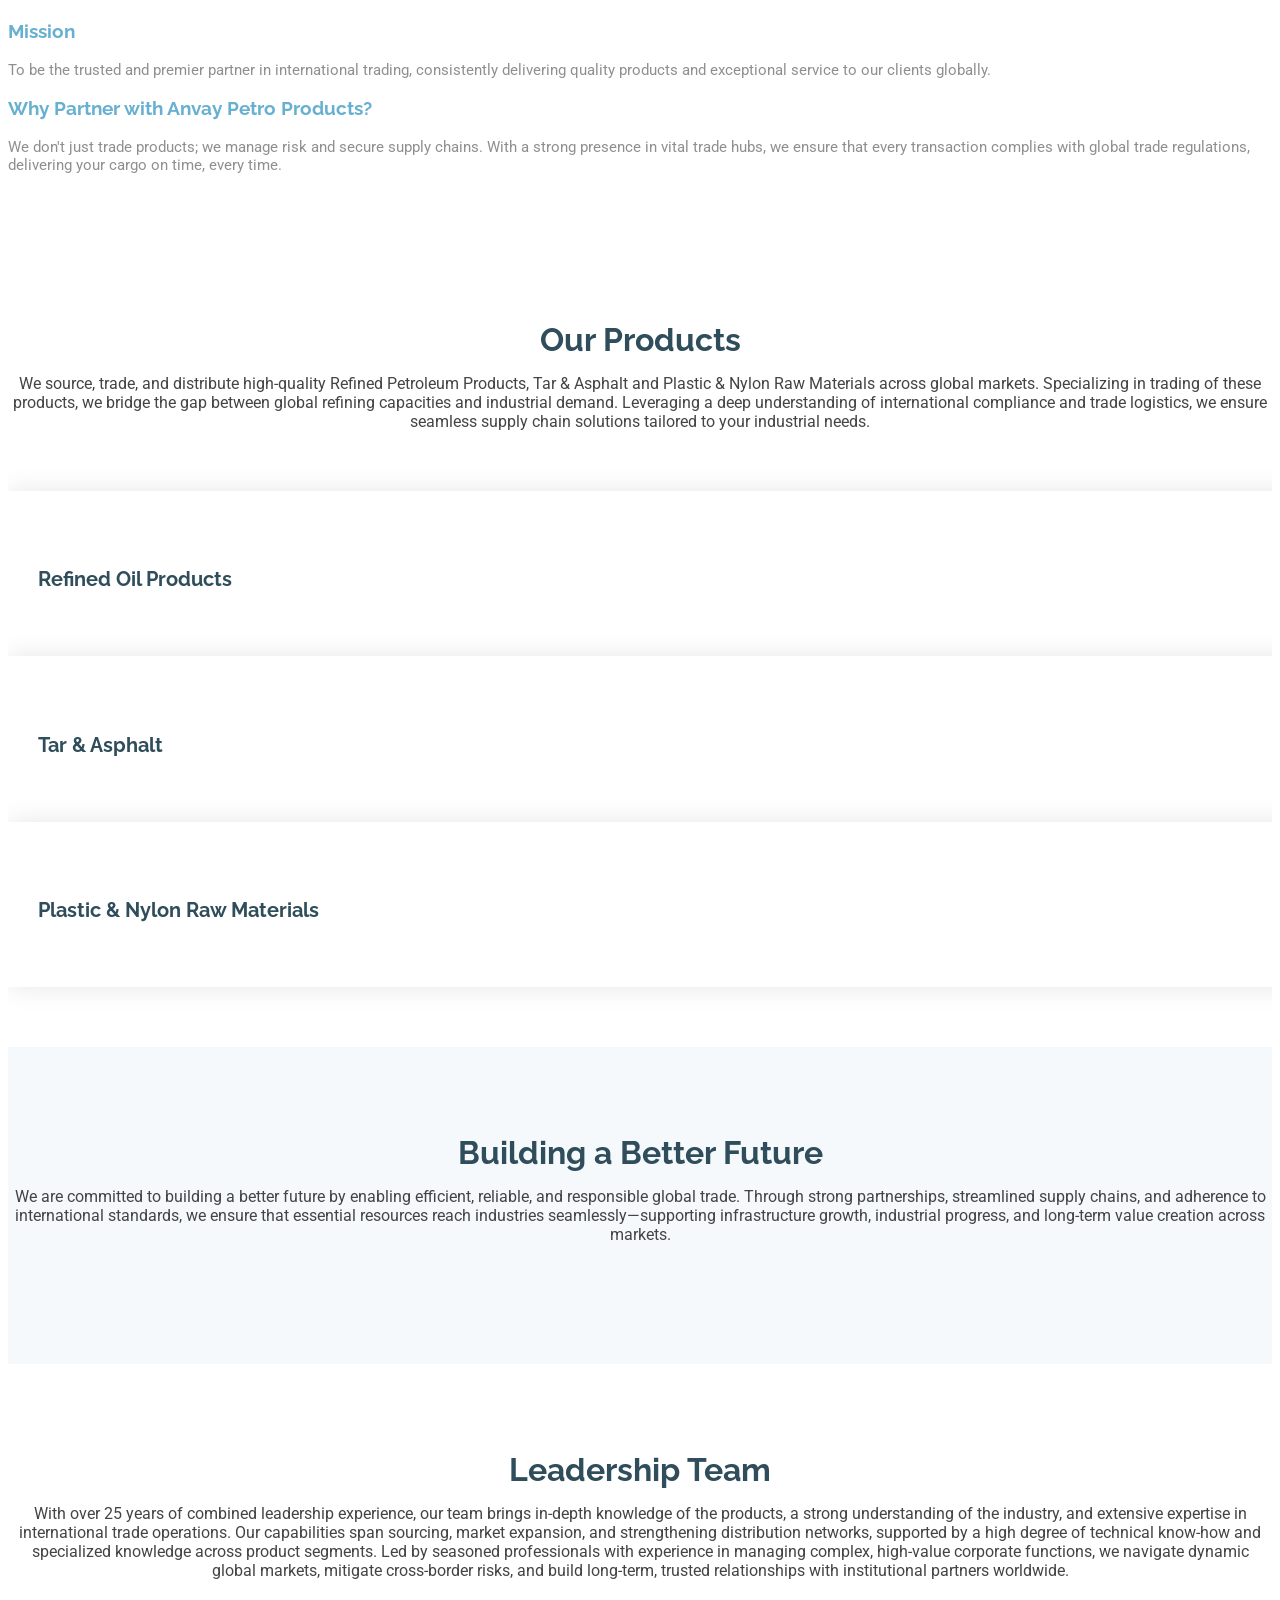
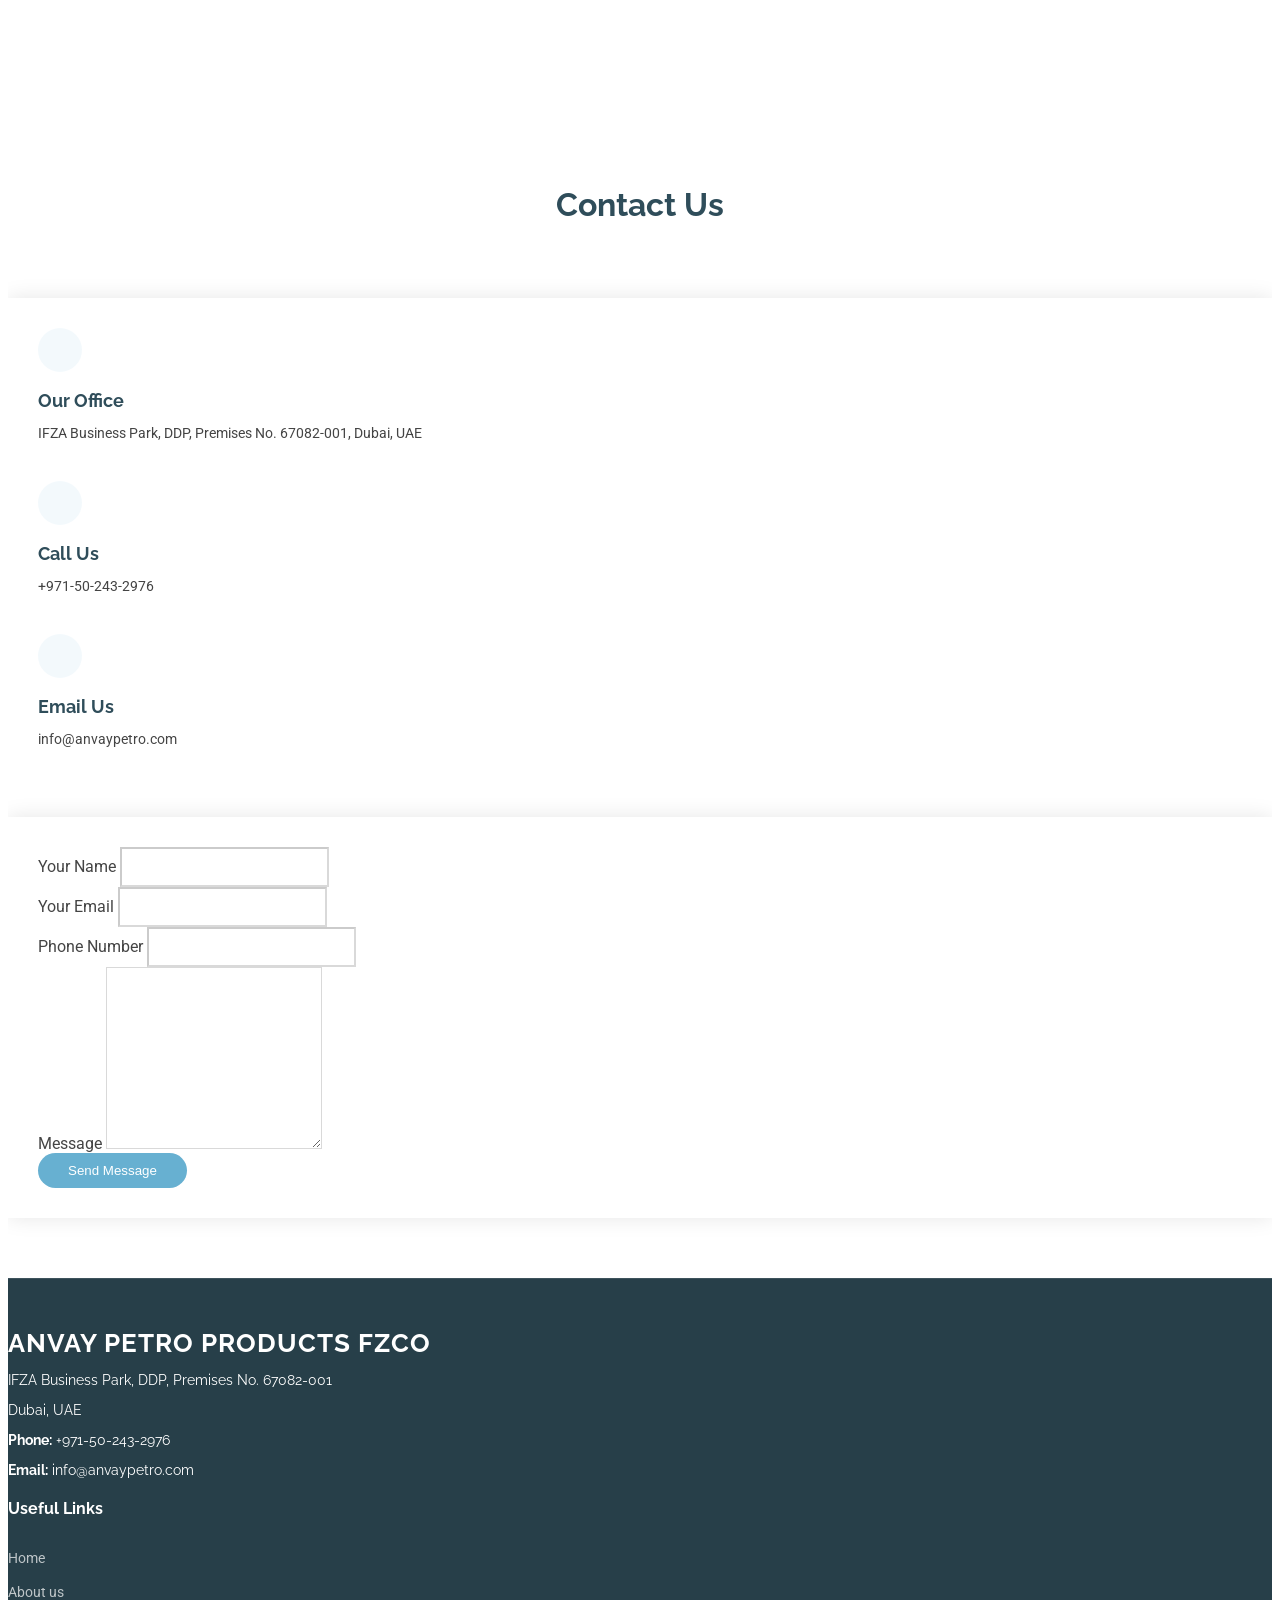
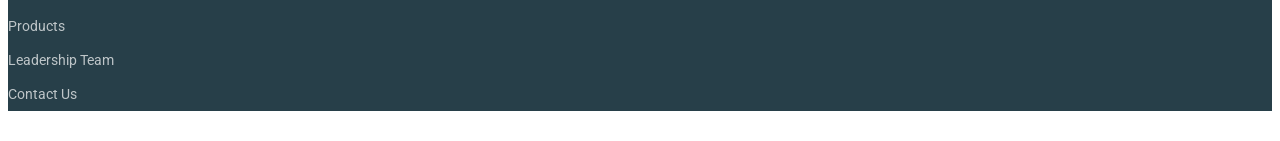
==== commit fb2209d4: "Update index.html" ====
--- a/index.html
+++ b/index.html
@@ -92,22 +92,18 @@
             <div class="row gy-4">
 
               <div class="col-md-6 icon-box position-relative">
-                <i class="bi bi-arrow-repeat"></i>
-                <h4><a href="javascript:void(0)" class="stretched-link">Vision</a></h4>
-                <p>To transform the global supply chain for Refined Oil Products, Tar & Asphalt, Plastic& Nylon Raw Materials, setting new benchmarks for quality, efficiency, and sustainability, and establishing Anvay Petro Products as the indispensable partner across continents.</p>
-              </div><!-- Icon-Box -->
-
-              <div class="col-md-6 icon-box position-relative">
-                <i class="bi bi-arrow-up-right-square"></i>
-                <h4><a href="javascript:void(0)" class="stretched-link">Mission</a></h4>
-                <p>To be the trusted and premier partner in international trading, consistently delivering quality products and exceptional service to our clients globally.</p>
-              </div><!-- Icon-Box -->
-
-              <div class="col-md-12 icon-box position-relative">
-                <i class="bi bi-bounding-box-circles"></i>
-                <h4><a href="javascript:void(0)" class="stretched-link">Why Partner with Anvay Petro Products?</a></h4>
-                <p>We don't just trade products; we manage risk and secure supply chains. With a strong presence in vital trade hubs, we ensure that every transaction complies with global trade regulations, delivering your cargo on time, every time.</p>
-              </div><!-- Icon-Box -->
+  <i class="bi bi-arrow-repeat"></i>
+  <h3><a href="javascript:void(0)" class="stretched-link text-reset">Vision</a></h3>
+  <p>To transform the global supply chain for Refined Oil Products, Tar & Asphalt, Plastic& Nylon Raw Materials, setting new benchmarks for quality, efficiency, and sustainability, and establishing Anvay Petro Products as the indispensable partner across continents.</p>
+</div><div class="col-md-6 icon-box position-relative">
+  <i class="bi bi-arrow-up-right-square"></i>
+  <h3><a href="javascript:void(0)" class="stretched-link text-reset">Mission</a></h3>
+  <p>To be the trusted and premier partner in international trading, consistently delivering quality products and exceptional service to our clients globally.</p>
+</div><div class="col-md-12 icon-box position-relative">
+  <i class="bi bi-bounding-box-circles"></i>
+  <h3><a href="javascript:void(0)" class="stretched-link text-reset">Why Partner with Anvay Petro Products?</a></h3>
+  <p>We don't just trade products; we manage risk and secure supply chains. With a strong presence in vital trade hubs, we ensure that every transaction complies with global trade regulations, delivering your cargo on time, every time.</p>
+</div>
 
             </div>
           </div>
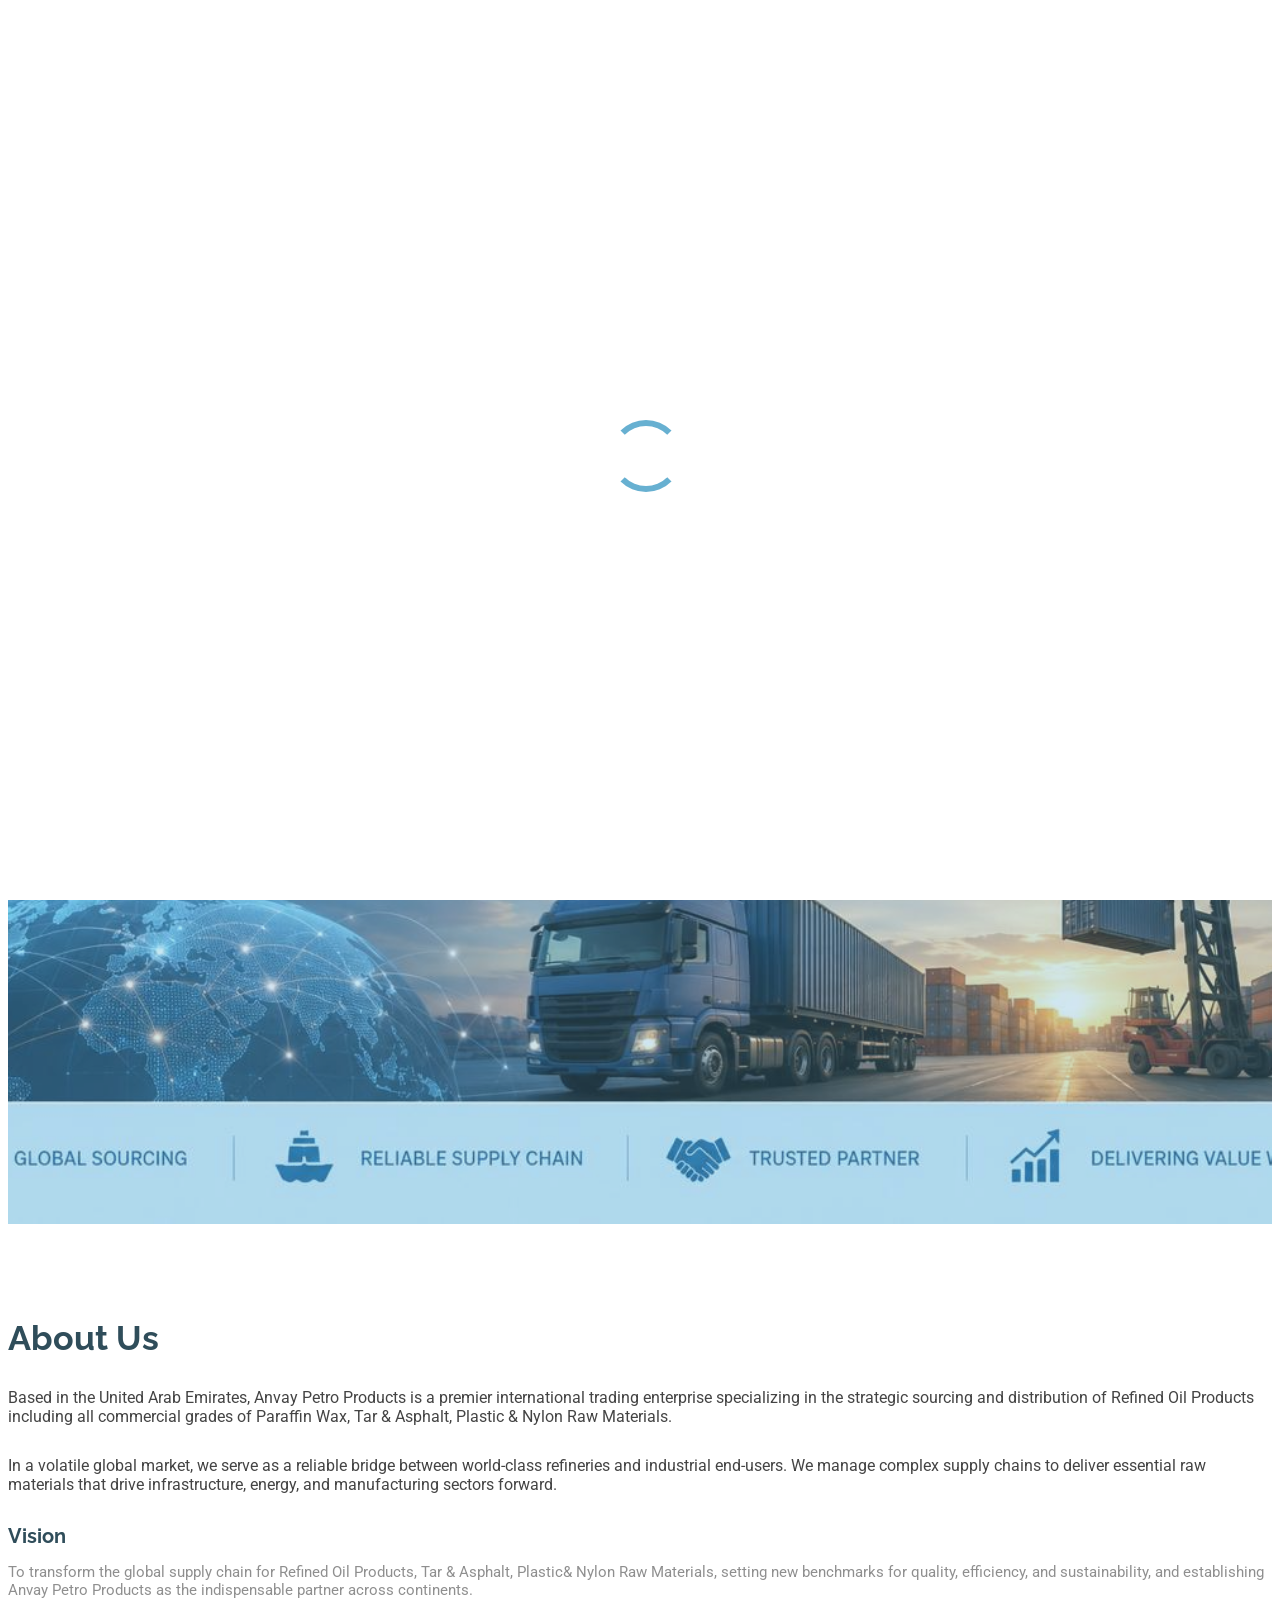
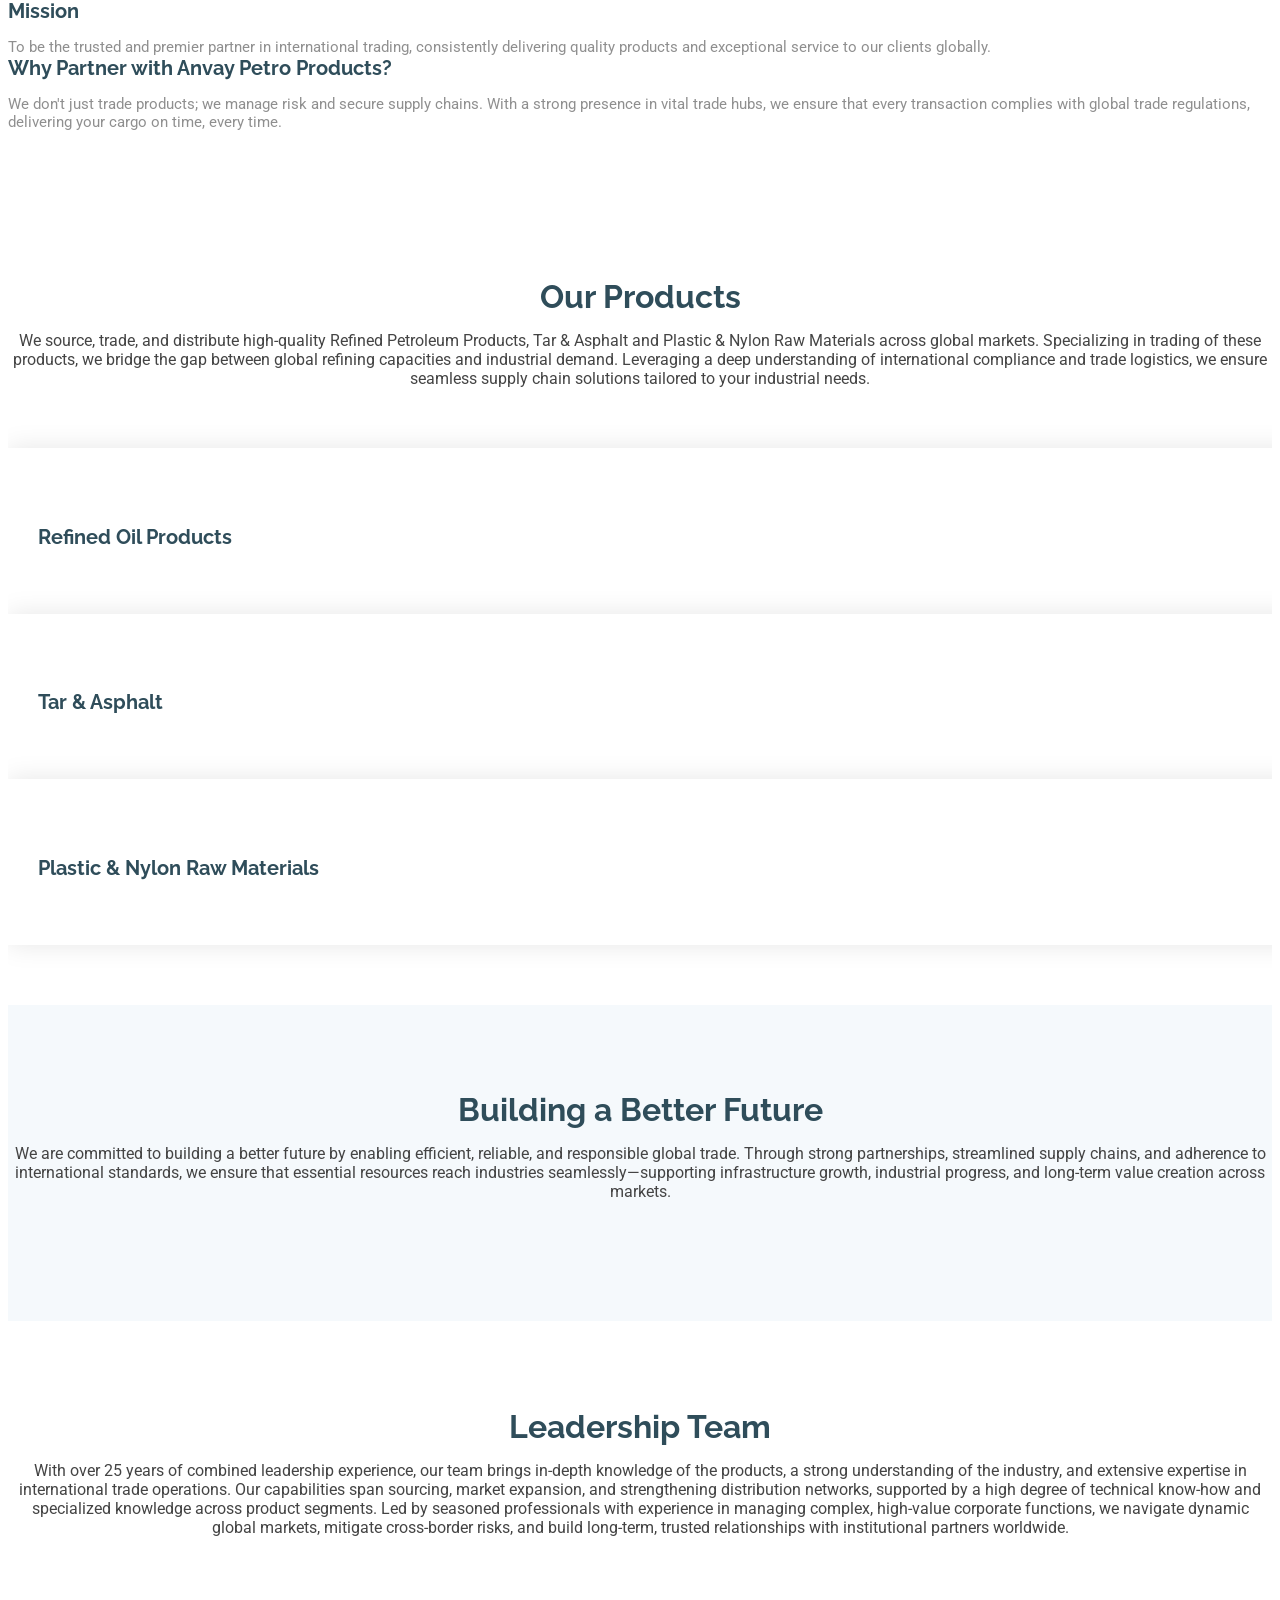
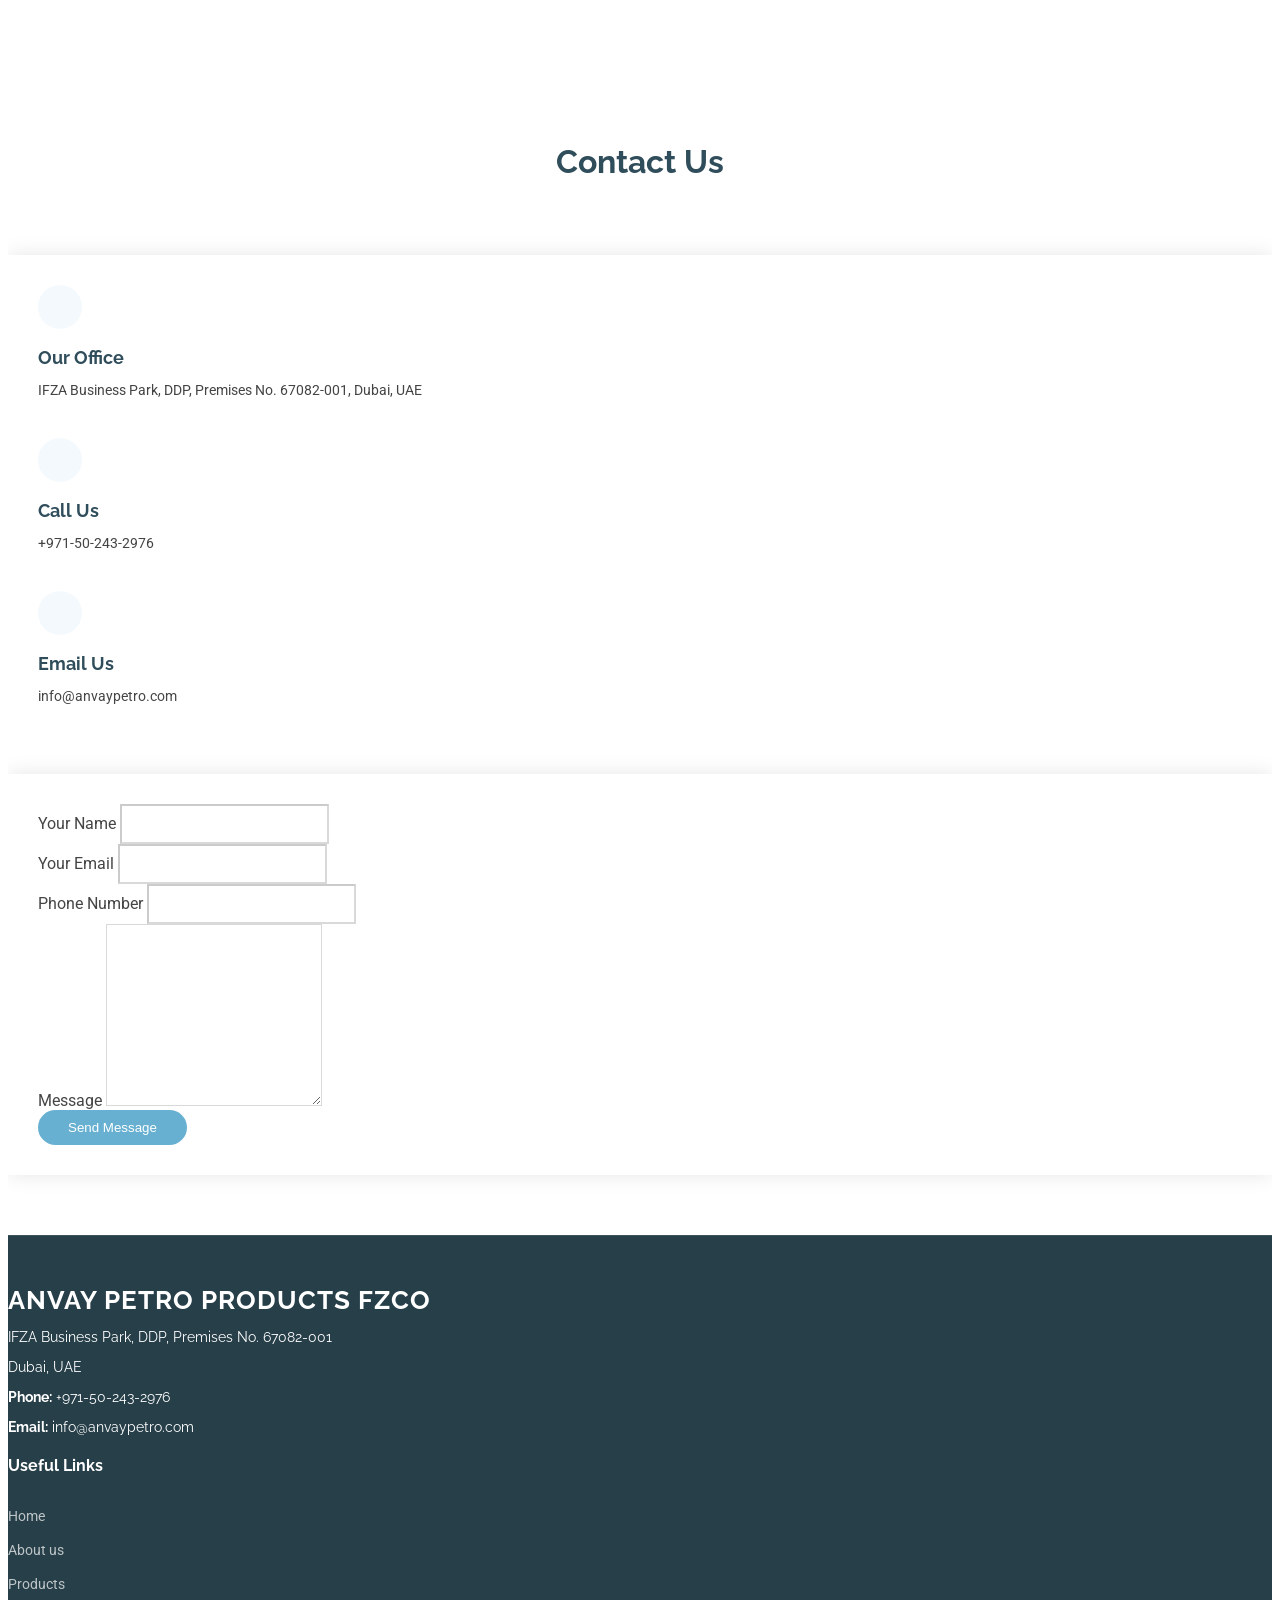
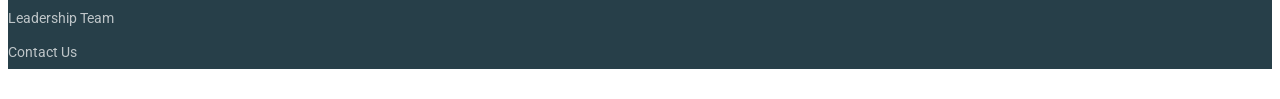
==== commit 4ebd128b: "Update index.html" ====
--- a/index.html
+++ b/index.html
@@ -91,19 +91,23 @@
           <div class="col-xl-7" data-aos="fade-up" data-aos-delay="200">
             <div class="row gy-4">
 
+<div class="col-md-6 icon-box position-relative">
+                <i class="bi bi-arrow-repeat"></i>
+                <h4><a href="javascript:void(0)" class="stretched-link">Vision</a></h4>
+                <p>To transform the global supply chain for Refined Oil Products, Tar & Asphalt, Plastic& Nylon Raw Materials, setting new benchmarks for quality, efficiency, and sustainability, and establishing Anvay Petro Products as the indispensable partner across continents.</p>
+              </div><!-- Icon-Box -->
+
               <div class="col-md-6 icon-box position-relative">
-  <i class="bi bi-arrow-repeat"></i>
-  <h3><a href="javascript:void(0)" class="stretched-link text-reset">Vision</a></h3>
-  <p>To transform the global supply chain for Refined Oil Products, Tar & Asphalt, Plastic& Nylon Raw Materials, setting new benchmarks for quality, efficiency, and sustainability, and establishing Anvay Petro Products as the indispensable partner across continents.</p>
-</div><div class="col-md-6 icon-box position-relative">
-  <i class="bi bi-arrow-up-right-square"></i>
-  <h3><a href="javascript:void(0)" class="stretched-link text-reset">Mission</a></h3>
-  <p>To be the trusted and premier partner in international trading, consistently delivering quality products and exceptional service to our clients globally.</p>
-</div><div class="col-md-12 icon-box position-relative">
-  <i class="bi bi-bounding-box-circles"></i>
-  <h3><a href="javascript:void(0)" class="stretched-link text-reset">Why Partner with Anvay Petro Products?</a></h3>
-  <p>We don't just trade products; we manage risk and secure supply chains. With a strong presence in vital trade hubs, we ensure that every transaction complies with global trade regulations, delivering your cargo on time, every time.</p>
-</div>
+                <i class="bi bi-arrow-up-right-square"></i>
+                <h4><a href="javascript:void(0)" class="stretched-link">Mission</a></h4>
+                <p>To be the trusted and premier partner in international trading, consistently delivering quality products and exceptional service to our clients globally.</p>
+              </div><!-- Icon-Box -->
+
+              <div class="col-md-12 icon-box position-relative">
+                <i class="bi bi-bounding-box-circles"></i>
+                <h4><a href="javascript:void(0)" class="stretched-link">Why Partner with Anvay Petro Products?</a></h4>
+                <p>We don't just trade products; we manage risk and secure supply chains. With a strong presence in vital trade hubs, we ensure that every transaction complies with global trade regulations, delivering your cargo on time, every time.</p>
+              </div><!-- Icon-Box -->
 
             </div>
           </div>
